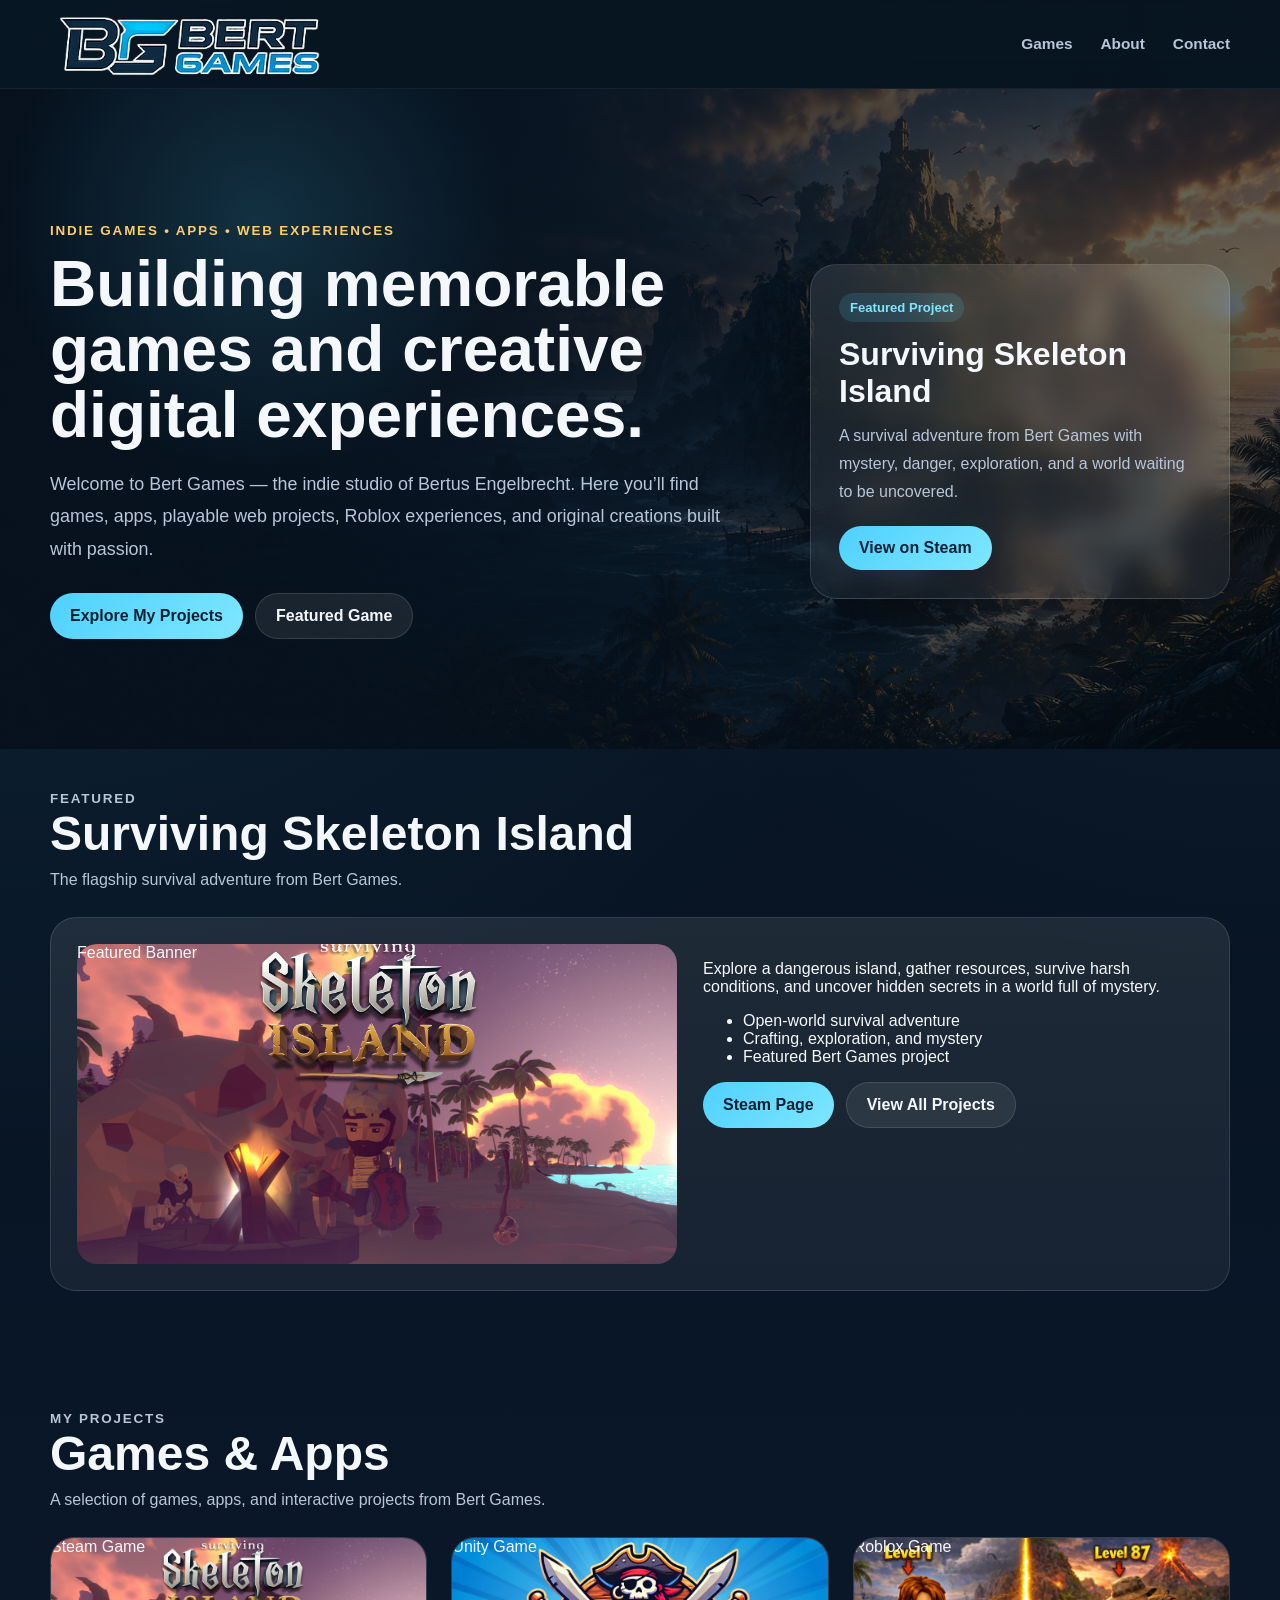
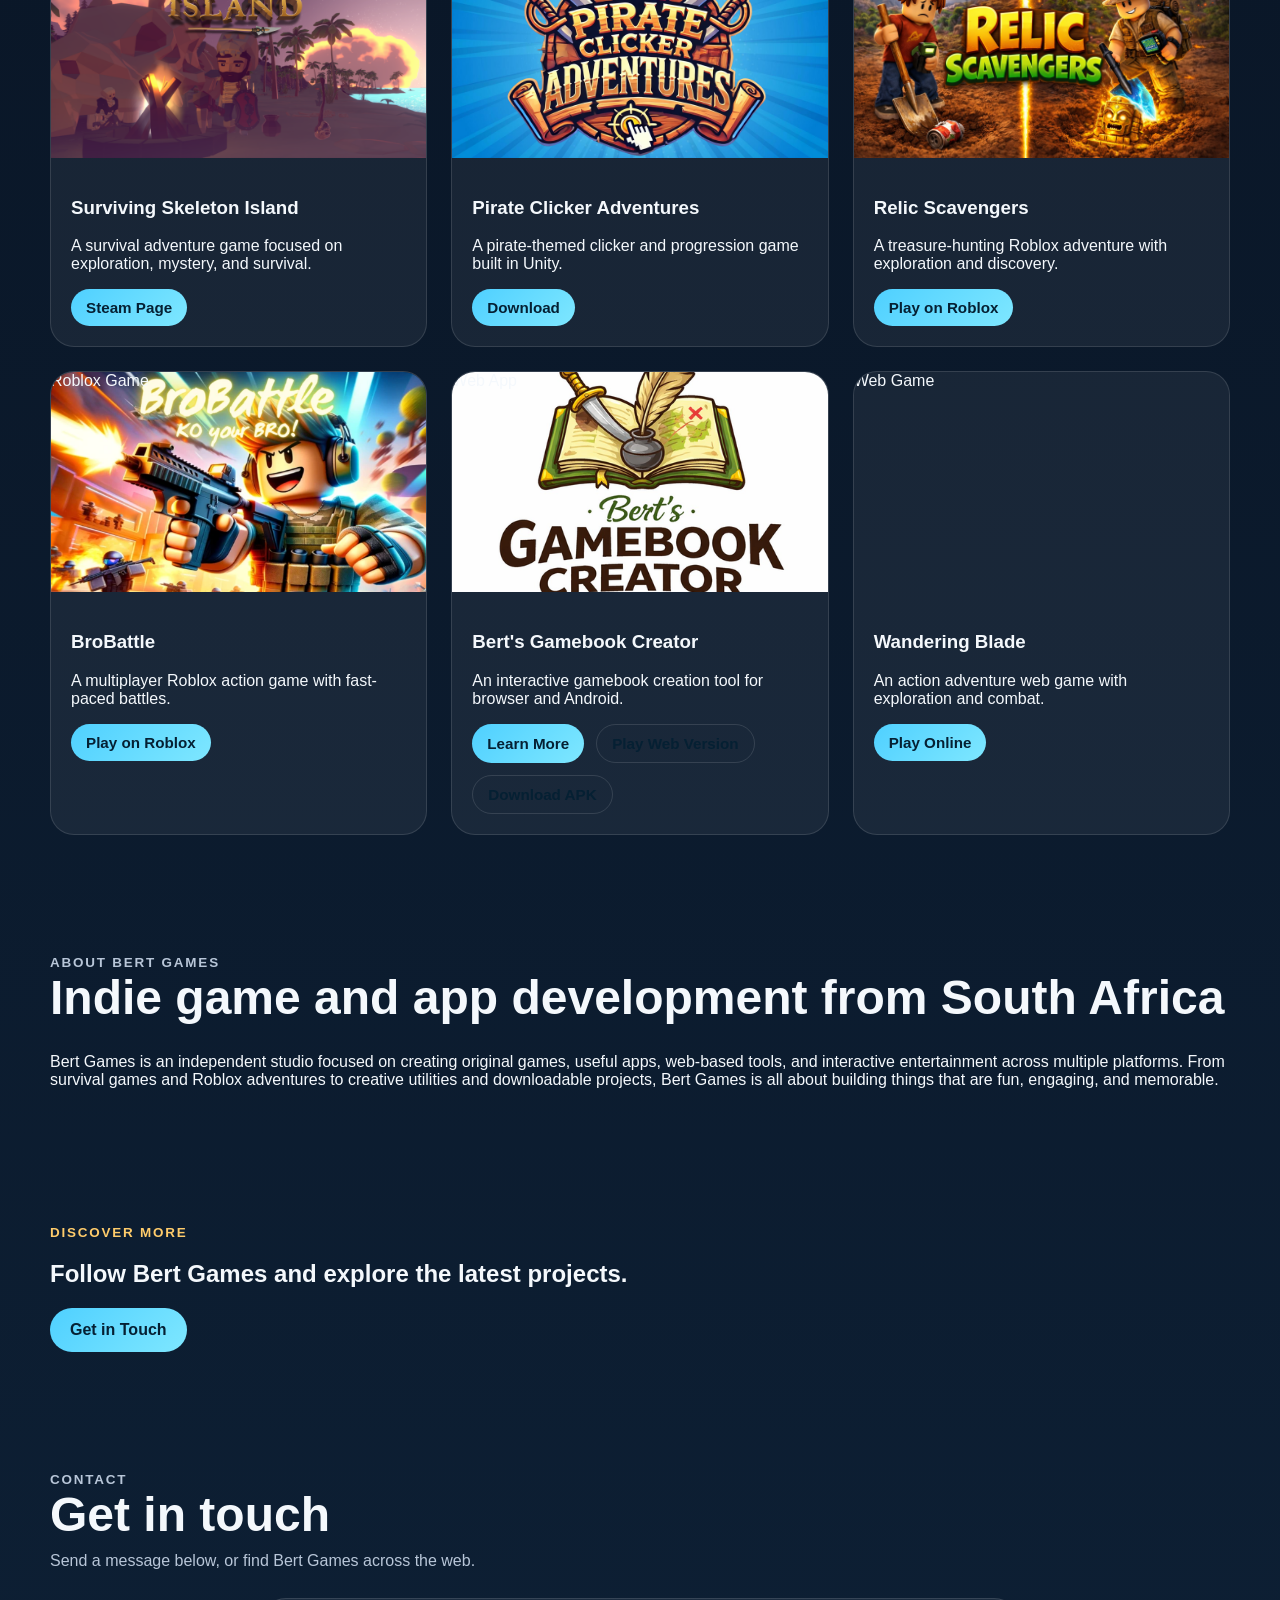
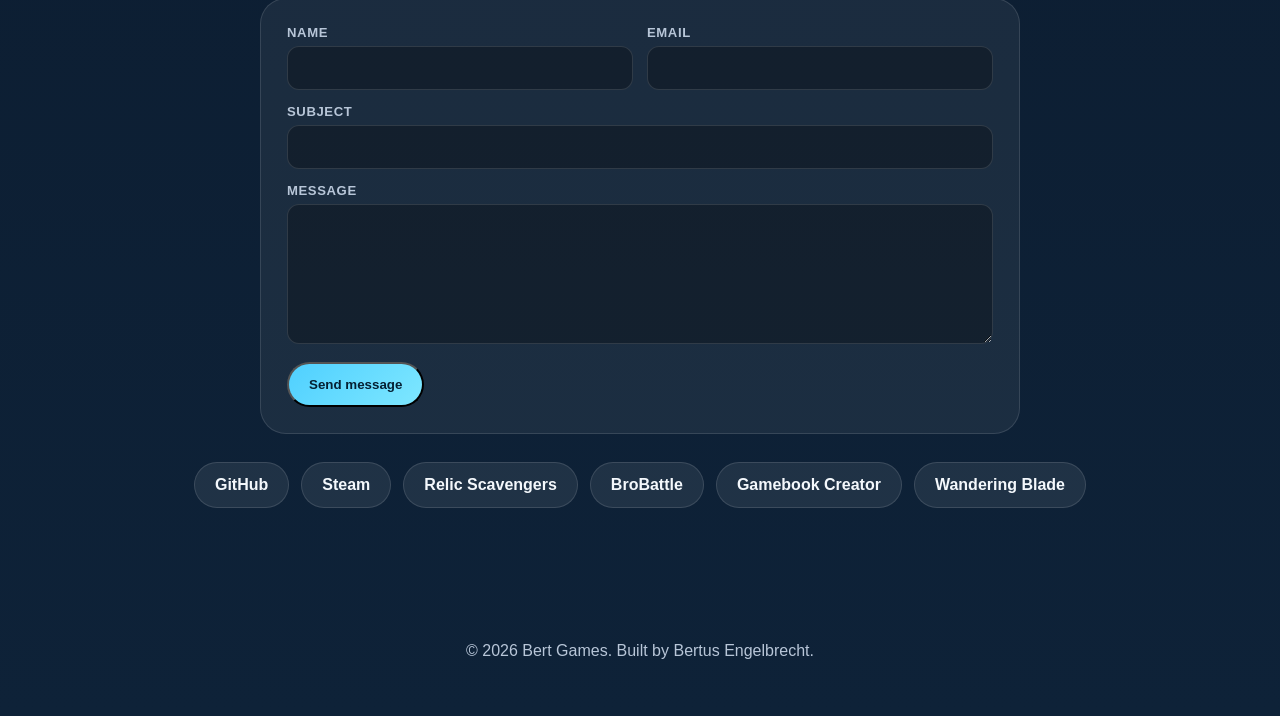
==== index.html @ f981c1fb "Add contact form to homepage contact section Include a simple Name / Email / Subject / Message form " ====
<!DOCTYPE html>
<html lang="en">
<head>
  <meta charset="UTF-8" />
  <meta name="viewport" content="width=device-width, initial-scale=1.0" />
  <title>Bert Games | Indie Games & Apps</title>
  <meta
    name="description"
    content="Bert Games is an indie game and app developer creating survival games, Roblox games, mobile apps, and playable web experiences."
  />
  <link rel="stylesheet" href="style.css" />
</head>
<body>
  <header class="site-header">
    <div class="container nav">
      <a href="#top" class="brand" aria-label="Bert Games home">
        <img src="assets/logo.png" alt="Bert Games logo" class="brand-logo" />
      </a>

      <nav class="nav-links">
        <a href="#games">Games</a>
        <a href="#about">About</a>
        <a href="#contact">Contact</a>
      </nav>
    </div>
  </header>

  <main id="top">
    <section class="hero">
      <div class="hero-overlay"></div>
      <div class="container hero-grid">
        <div class="hero-content">
          <p class="eyebrow">INDIE GAMES • APPS • WEB EXPERIENCES</p>
          <h1>Building memorable games and creative digital experiences.</h1>
          <p class="hero-text">
            Welcome to Bert Games — the indie studio of Bertus Engelbrecht.
            Here you’ll find games, apps, playable web projects, Roblox experiences,
            and original creations built with passion.
          </p>

          <div class="hero-buttons">
            <a class="btn btn-primary" href="#games">Explore My Projects</a>
            <a class="btn btn-secondary" href="#featured">Featured Game</a>
          </div>
        </div>

        <div class="hero-panel">
          <div class="hero-panel-inner">
            <span class="hero-badge">Featured Project</span>
            <h2>Surviving Skeleton Island</h2>
            <p>
              A survival adventure from Bert Games with mystery, danger,
              exploration, and a world waiting to be uncovered.
            </p>
            <a
              class="btn btn-primary"
              href="https://store.steampowered.com/app/2287170/Surviving_Skeleton_Island"
              target="_blank"
              rel="noopener noreferrer"
            >
              View on Steam
            </a>
          </div>
        </div>
      </div>
    </section>

    <section id="featured" class="section">
      <div class="container">
        <div class="section-header">
          <p class="section-tag">FEATURED</p>
          <h2>Surviving Skeleton Island</h2>
          <p>
            The flagship survival adventure from Bert Games.
          </p>
        </div>

        <div class="featured-card">
          <div class="featured-image fallback-skeleton">
            <div class="image-label">Featured Banner</div>
          </div>

          <div class="featured-text">
            <p>
              Explore a dangerous island, gather resources, survive harsh conditions,
              and uncover hidden secrets in a world full of mystery.
            </p>

            <ul class="feature-list">
              <li>Open-world survival adventure</li>
              <li>Crafting, exploration, and mystery</li>
              <li>Featured Bert Games project</li>
            </ul>

            <div class="featured-actions">
              <a
                class="btn btn-primary"
                href="https://store.steampowered.com/app/2287170/Surviving_Skeleton_Island"
                target="_blank"
                rel="noopener noreferrer"
              >
                Steam Page
              </a>
              <a class="btn btn-secondary" href="#games">View All Projects</a>
            </div>
          </div>
        </div>
      </div>
    </section>

    <section id="games" class="section">
      <div class="container">
        <div class="section-header">
          <p class="section-tag">MY PROJECTS</p>
          <h2>Games & Apps</h2>
          <p>
            A selection of games, apps, and interactive projects from Bert Games.
          </p>
        </div>

        <div class="game-grid">
          <article class="game-card">
            <div class="game-thumb fallback-skeleton">
              <span class="game-type">Steam Game</span>
            </div>
            <div class="game-card-body">
              <h3>Surviving Skeleton Island</h3>
              <p>
                A survival adventure game focused on exploration, mystery, and survival.
              </p>
              <div class="game-actions">
                <a
                  class="btn btn-small"
                  href="https://store.steampowered.com/app/2287170/Surviving_Skeleton_Island"
                  target="_blank"
                  rel="noopener noreferrer"
                >
                  Steam Page
                </a>
              </div>
            </div>
          </article>

          <article class="game-card">
            <div class="game-thumb fallback-pirate">
              <span class="game-type">Unity Game</span>
            </div>
            <div class="game-card-body">
              <h3>Pirate Clicker Adventures</h3>
              <p>
                A pirate-themed clicker and progression game built in Unity.
              </p>
              <div class="game-actions">
                <a class="btn btn-small" href="#">Download</a>
              </div>
            </div>
          </article>

          <article class="game-card">
            <div class="game-thumb fallback-relic">
              <span class="game-type">Roblox Game</span>
            </div>
            <div class="game-card-body">
              <h3>Relic Scavengers</h3>
              <p>
                A treasure-hunting Roblox adventure with exploration and discovery.
              </p>
              <div class="game-actions">
                <a
                  class="btn btn-small"
                  href="https://www.roblox.com/games/92907649043381/Relic-Scavengers"
                  target="_blank"
                  rel="noopener noreferrer"
                >
                  Play on Roblox
                </a>
              </div>
            </div>
          </article>

          <article class="game-card">
            <div class="game-thumb fallback-brobattle">
              <span class="game-type">Roblox Game</span>
            </div>
            <div class="game-card-body">
              <h3>BroBattle</h3>
              <p>
                A multiplayer Roblox action game with fast-paced battles.
              </p>
              <div class="game-actions">
                <a
                  class="btn btn-small"
                  href="https://www.roblox.com/games/17816427287/BroBattle-Fun-FFA-Arena-Shooter"
                  target="_blank"
                  rel="noopener noreferrer"
                >
                  Play on Roblox
                </a>
              </div>
            </div>
          </article>

          <article class="game-card">
            <a href="games/gamebook-creator/" class="game-thumb fallback-gamebook" aria-label="View Bert's Gamebook Creator details">
              <span class="game-type">Web App</span>
            </a>
            <div class="game-card-body">
              <h3><a href="games/gamebook-creator/">Bert's Gamebook Creator</a></h3>
              <p>
                An interactive gamebook creation tool for browser and Android.
              </p>
              <div class="game-actions">
                <a class="btn btn-small" href="games/gamebook-creator/">
                  Learn More
                </a>
                <a
                  class="btn btn-small btn-outline"
                  href="https://bertsgamebookcreator.netlify.app"
                  target="_blank"
                  rel="noopener noreferrer"
                >
                  Play Web Version
                </a>
                <a class="btn btn-small btn-outline" href="#">
                  Download APK
                </a>
              </div>
            </div>
          </article>

         
          <article class="game-card">
            <div class="game-thumb fallback-skeleton">
              <span class="game-type">Web Game</span>
            </div>
            <div class="game-card-body">
              <h3>Wandering Blade</h3>
              <p>
                An action adventure web game with exploration and combat.
              </p>
              <div class="game-actions">
                <a
                  class="btn btn-small"
                  href="https://wanderingblade.netlify.app"
                  target="_blank"
                  rel="noopener noreferrer"
                >
                  Play Online
                </a>
              </div>
            </div>
          </article>
        </div>
      </div>
    </section>

    <section id="about" class="section">
      <div class="container">
        <div class="about-card">
          <div class="section-header left">
            <p class="section-tag">ABOUT BERT GAMES</p>
            <h2>Indie game and app development from South Africa</h2>
          </div>

          <p class="about-text">
            Bert Games is an independent studio focused on creating original games,
            useful apps, web-based tools, and interactive entertainment across multiple
            platforms. From survival games and Roblox adventures to creative utilities
            and downloadable projects, Bert Games is all about building things that are
            fun, engaging, and memorable.
          </p>
        </div>
      </div>
    </section>

    <section class="section cta-section">
      <div class="container">
        <div class="cta-card">
          <div>
            <p class="section-tag">DISCOVER MORE</p>
            <h2>Follow Bert Games and explore the latest projects.</h2>
          </div>
          <a class="btn btn-primary" href="#contact">Get in Touch</a>
        </div>
      </div>
    </section>

    <section id="contact" class="section">
      <div class="container">
        <div class="section-header">
          <p class="section-tag">CONTACT</p>
          <h2>Get in touch</h2>
          <p>Send a message below, or find Bert Games across the web.</p>
        </div>

        <form
          class="contact-form"
          action="https://formsubmit.co/bertuseng@gmail.com"
          method="POST"
        >
          <input type="hidden" name="_subject" value="New message from bertgames.com" />
          <input type="hidden" name="_captcha" value="false" />
          <input type="hidden" name="_template" value="table" />
          <input
            type="text"
            name="_honey"
            style="display:none"
            tabindex="-1"
            autocomplete="off"
          />

          <div class="form-row">
            <label>
              <span>Name</span>
              <input type="text" name="name" required autocomplete="name" />
            </label>
            <label>
              <span>Email</span>
              <input type="email" name="email" required autocomplete="email" />
            </label>
          </div>

          <label>
            <span>Subject</span>
            <input type="text" name="subject" required />
          </label>

          <label>
            <span>Message</span>
            <textarea name="message" rows="6" required></textarea>
          </label>

          <button type="submit" class="btn btn-primary">Send message</button>
        </form>

        <div class="contact-links">
          <a
            class="btn btn-secondary"
            href="https://github.com/bertgames"
            target="_blank"
            rel="noopener noreferrer"
          >
            GitHub
          </a>

          <a
            class="btn btn-secondary"
            href="https://store.steampowered.com/app/2287170/Surviving_Skeleton_Island"
            target="_blank"
            rel="noopener noreferrer"
          >
            Steam
          </a>

          <a
            class="btn btn-secondary"
            href="https://www.roblox.com/games/92907649043381/Relic-Scavengers"
            target="_blank"
            rel="noopener noreferrer"
          >
            Relic Scavengers
          </a>

          <a
            class="btn btn-secondary"
            href="https://www.roblox.com/games/17816427287/BroBattle-Fun-FFA-Arena-Shooter"
            target="_blank"
            rel="noopener noreferrer"
          >
            BroBattle
          </a>

          <a
            class="btn btn-secondary"
            href="https://bertsgamebookcreator.netlify.app"
            target="_blank"
            rel="noopener noreferrer"
          >
            Gamebook Creator
          </a>

          <a
            class="btn btn-secondary"
            href="https://wanderingblade.netlify.app"
            target="_blank"
            rel="noopener noreferrer"
          >
            Wandering Blade
          </a>
        </div>
      </div>
    </section>
  </main>

  <footer class="footer">
    <div class="container footer-inner">
      <p>© 2026 Bert Games. Built by Bertus Engelbrecht.</p>
    </div>
  </footer>
</body>
</html>
---- style.css ----
:root {
  --bg: #06111d;
  --bg2: #0a1728;
  --bg3: #0e2238;
  --panel: rgba(255, 255, 255, 0.06);
  --panel-strong: rgba(255, 255, 255, 0.09);
  --panel-border: rgba(255, 255, 255, 0.12);
  --text: #f4f8fc;
  --muted: #b8c6d8;
  --accent: #4fd0ff;
  --accent-2: #7ee7ff;
  --gold: #ffcc6b;
  --shadow: 0 20px 60px rgba(0, 0, 0, 0.35);
  --radius: 26px;
  --container: 1180px;
}

* {
  box-sizing: border-box;
}

html {
  scroll-behavior: smooth;
}

body {
  margin: 0;
  font-family: Arial, Helvetica, sans-serif;
  color: var(--text);
  background:
    radial-gradient(circle at top left, rgba(79, 208, 255, 0.12), transparent 28%),
    radial-gradient(circle at top right, rgba(126, 231, 255, 0.08), transparent 24%),
    linear-gradient(180deg, var(--bg), var(--bg2) 40%, var(--bg3));
  min-height: 100vh;
}

img {
  max-width: 100%;
  display: block;
}

a {
  color: inherit;
  text-decoration: none;
}

.container {
  width: min(var(--container), calc(100% - 40px));
  margin: 0 auto;
}

.site-header {
  position: sticky;
  top: 0;
  z-index: 1000;
  backdrop-filter: blur(14px);
  background: rgba(6, 17, 29, 0.72);
  border-bottom: 1px solid rgba(255, 255, 255, 0.06);
}

.nav {
  min-height: 88px;
  display: flex;
  justify-content: space-between;
  align-items: center;
  gap: 20px;
}

.brand {
  display: inline-flex;
  align-items: center;
}

.brand-logo {
  height: 84px;
  width: auto;
  object-fit: contain;
}

.nav-links {
  display: flex;
  align-items: center;
  gap: 28px;
  flex-wrap: wrap;
}

.nav-links a {
  color: var(--muted);
  font-weight: 700;
  font-size: 0.96rem;
  transition: color 0.2s ease;
}

.nav-links a:hover {
  color: var(--text);
}

.hero {
  position: relative;
  overflow: hidden;
  padding: 72px 0 48px;
}

.hero::before {
  content: "";
  position: absolute;
  inset: 0;
  background:
    linear-gradient(90deg, rgba(6, 17, 29, 0.94), rgba(6, 17, 29, 0.6)),
    url("images/hero-bg.png") center/cover no-repeat;
}

.hero-overlay {
  position: absolute;
  inset: 0;
  background:
    radial-gradient(circle at 20% 20%, rgba(79, 208, 255, 0.16), transparent 22%),
    radial-gradient(circle at 80% 30%, rgba(255, 204, 107, 0.08), transparent 18%);
  pointer-events: none;
}

.hero-grid {
  position: relative;
  z-index: 1;
  display: grid;
  grid-template-columns: 1.2fr 0.85fr;
  gap: 32px;
  align-items: center;
  min-height: 540px;
}

.eyebrow,
.section-tag {
  color: var(--gold);
  font-size: 0.84rem;
  font-weight: 800;
  letter-spacing: 1.8px;
  margin: 0 0 14px;
}

.hero h1 {
  font-size: clamp(2.7rem, 5vw, 5.4rem);
  line-height: 1.02;
  margin: 0 0 20px;
  max-width: 860px;
}

.hero-text {
  max-width: 720px;
  color: var(--muted);
  font-size: 1.12rem;
  line-height: 1.8;
  margin: 0 0 28px;
}

.hero-buttons,
.game-actions,
.contact-links,
.featured-actions {
  display: flex;
  flex-wrap: wrap;
  gap: 12px;
}

.hero-panel {
  display: flex;
  justify-content: flex-end;
}

.hero-panel-inner {
  width: 100%;
  max-width: 420px;
  padding: 28px;
  border-radius: var(--radius);
  background: linear-gradient(180deg, rgba(255,255,255,0.10), rgba(255,255,255,0.04));
  border: 1px solid var(--panel-border);
  box-shadow: var(--shadow);
  backdrop-filter: blur(12px);
}

.hero-badge {
  display: inline-block;
  margin-bottom: 14px;
  padding: 7px 11px;
  border-radius: 999px;
  background: rgba(79, 208, 255, 0.14);
  color: var(--accent-2);
  font-size: 0.82rem;
  font-weight: 800;
}

.hero-panel h2 {
  margin: 0 0 12px;
  font-size: 2rem;
}

.hero-panel p {
  color: var(--muted);
  line-height: 1.75;
  margin: 0 0 20px;
}

.btn {
  display: inline-flex;
  align-items: center;
  justify-content: center;
  border-radius: 999px;
  padding: 13px 20px;
  font-weight: 800;
  transition: transform 0.18s ease, background 0.18s ease;
}

.btn:hover {
  transform: translateY(-2px);
}

.btn-primary {
  background: linear-gradient(135deg, var(--accent), var(--accent-2));
  color: #052033;
}

.btn-secondary {
  background: rgba(255, 255, 255, 0.08);
  border: 1px solid var(--panel-border);
}

.btn-small {
  background: linear-gradient(135deg, var(--accent), var(--accent-2));
  color: #052033;
  padding: 10px 15px;
  font-size: 0.95rem;
}

.btn-outline {
  background: transparent;
  border: 1px solid var(--panel-border);
}

.section {
  padding: 42px 0 78px;
}

.section-header {
  margin-bottom: 28px;
}

.section-header h2 {
  margin: 0 0 10px;
  font-size: clamp(2rem, 4vw, 3rem);
}

.section-header p {
  margin: 0;
  color: var(--muted);
}

.featured-card {
  display: grid;
  grid-template-columns: 1.2fr 1fr;
  gap: 26px;
  padding: 26px;
  border-radius: var(--radius);
  background: linear-gradient(180deg, var(--panel-strong), var(--panel));
  border: 1px solid var(--panel-border);
}

.featured-image {
  min-height: 320px;
  border-radius: 20px;
  background-image: url("images/skeleton-island.png");
  background-size: cover;
  background-position: center;
}

.game-grid {
  display: grid;
  grid-template-columns: repeat(3, 1fr);
  gap: 24px;
}

.game-card {
  border-radius: 24px;
  overflow: hidden;
  background: var(--panel);
  border: 1px solid var(--panel-border);
}

.game-thumb {
  display: block;
  height: 220px;
  background-size: cover;
  background-position: center;
}

.game-card-body h3 a:hover,
.game-thumb:hover {
  opacity: 0.92;
}

/* GAME IMAGES (PNG) */
.game-card:nth-child(1) .game-thumb {
  background-image: url("images/skeleton-island.png");
}

.game-card:nth-child(2) .game-thumb {
  background-image: url("images/pirate-clicker.png");
}

.game-card:nth-child(3) .game-thumb {
  background-image: url("images/relic-scavengers.png");
}

.game-card:nth-child(4) .game-thumb {
  background-image: url("images/brobattle.png");
}

.game-card:nth-child(5) .game-thumb {
  background-image: url("images/gamebook-creator.png");
}

.game-card:nth-child(6) .game-thumb {
  background-image: url("images/wanderingblade.png");
}

.game-card-body {
  padding: 20px;
}

.contact-form {
  max-width: 760px;
  margin: 0 auto 28px;
  display: grid;
  gap: 14px;
  padding: 26px;
  border-radius: var(--radius);
  background: var(--panel);
  border: 1px solid var(--panel-border);
}

.contact-form .form-row {
  display: grid;
  grid-template-columns: 1fr 1fr;
  gap: 14px;
}

.contact-form label {
  display: grid;
  gap: 6px;
  font-size: 0.82rem;
  font-weight: 800;
  letter-spacing: 0.6px;
  color: var(--muted);
  text-transform: uppercase;
}

.contact-form input,
.contact-form textarea {
  font: inherit;
  color: var(--text);
  background: rgba(0, 0, 0, 0.28);
  border: 1px solid var(--panel-border);
  border-radius: 12px;
  padding: 12px 14px;
  font-size: 1rem;
  text-transform: none;
  letter-spacing: normal;
  transition: border-color 0.15s ease, background 0.15s ease;
}

.contact-form input:focus,
.contact-form textarea:focus {
  outline: none;
  border-color: var(--accent);
  background: rgba(0, 0, 0, 0.4);
}

.contact-form textarea {
  resize: vertical;
  min-height: 140px;
  font-family: inherit;
}

.contact-form button[type="submit"] {
  justify-self: start;
  margin-top: 4px;
}

.contact-links {
  justify-content: center;
}

@media (max-width: 640px) {
  .contact-form .form-row {
    grid-template-columns: 1fr;
  }
  .contact-form button[type="submit"] {
    justify-self: stretch;
  }
}

.footer {
  text-align: center;
  padding: 40px 0;
  color: var(--muted);
}
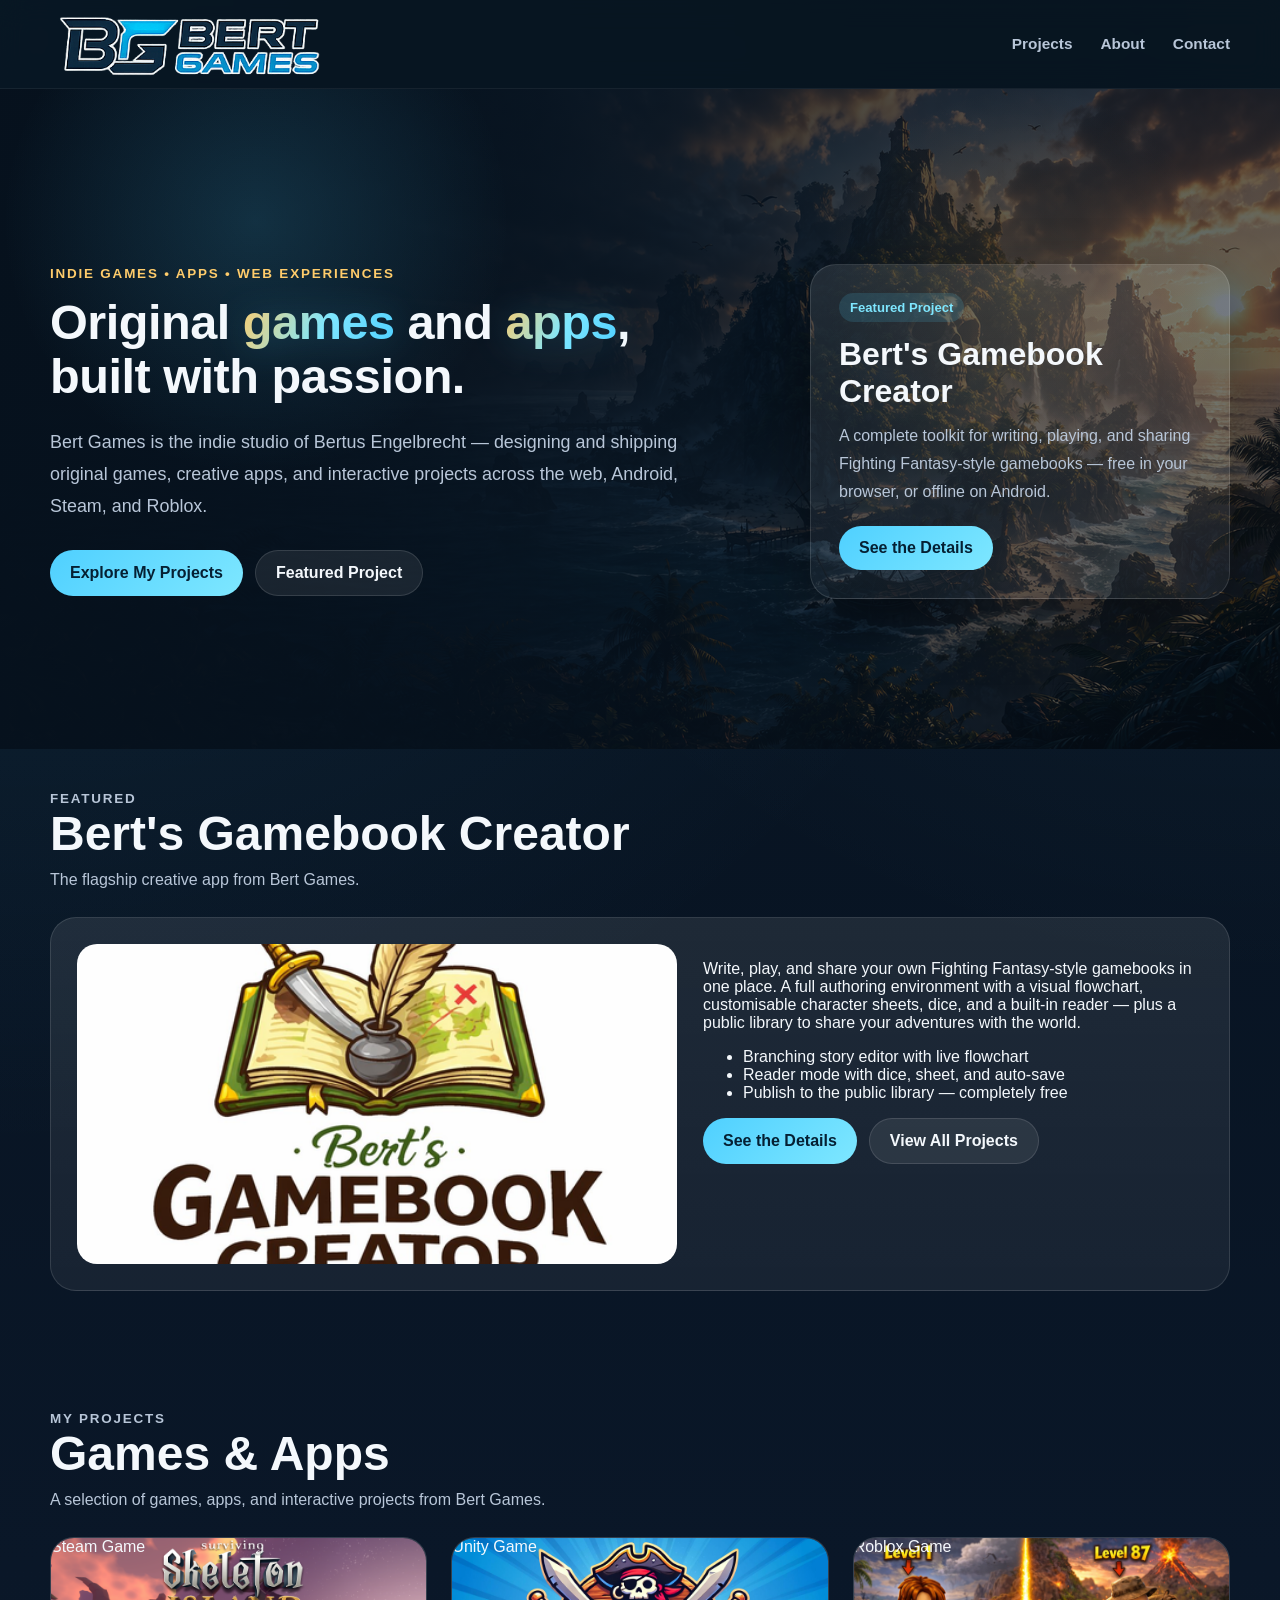
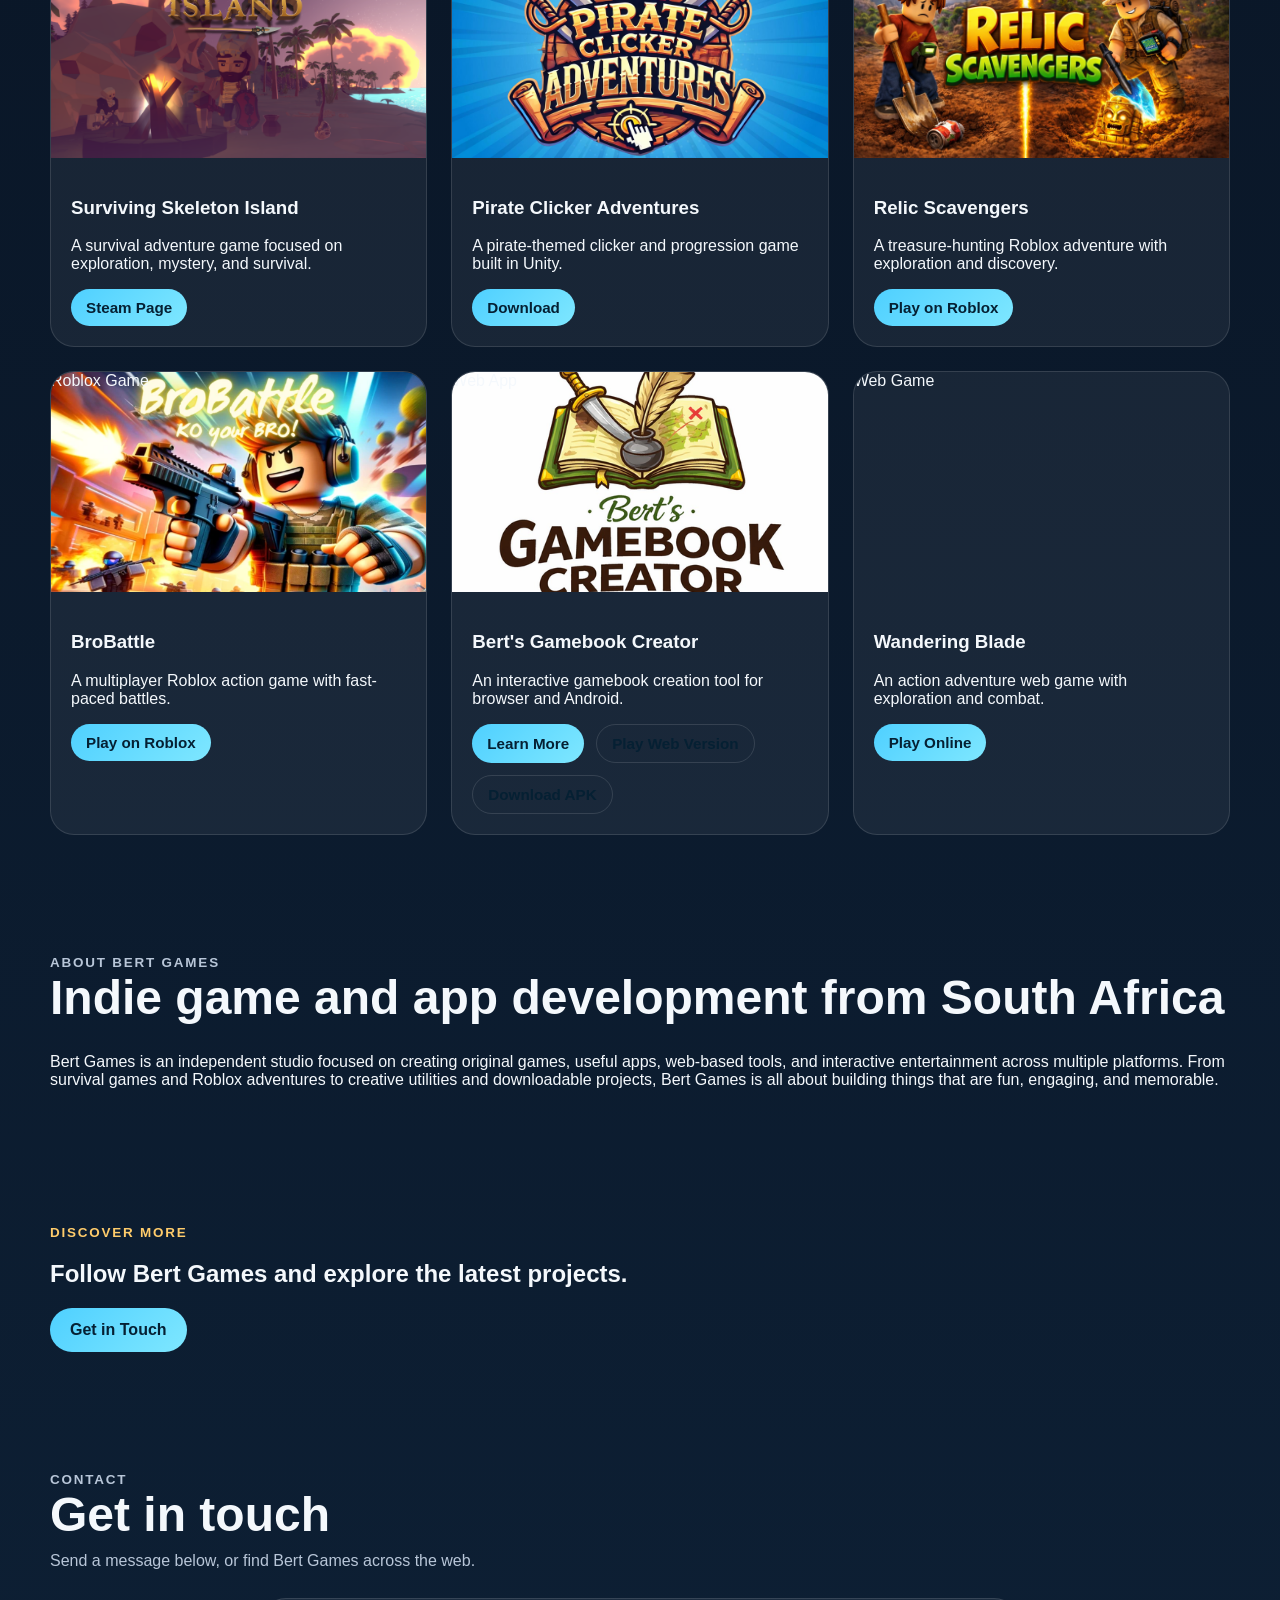
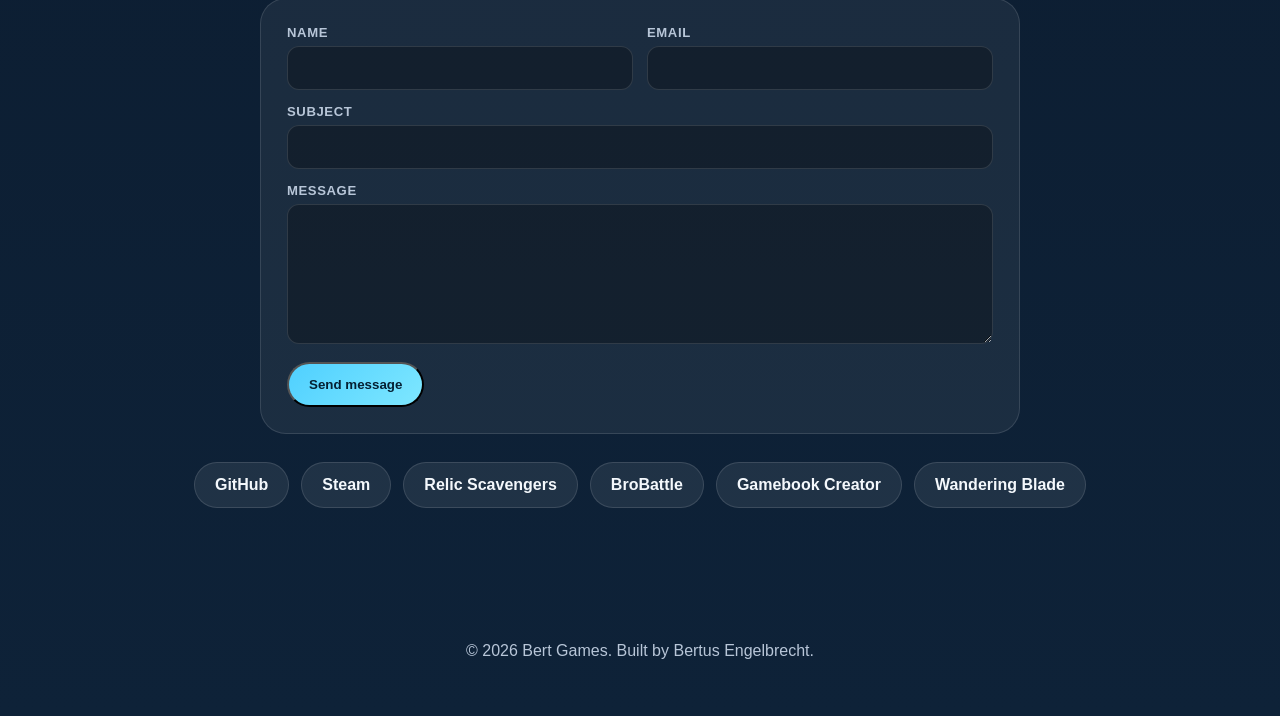
==== commit 756558bd: "Reshape homepage hero and feature Gamebook Creator - Shrink the hero H1, wrap 'games' and 'apps' in " ====
--- a/index.html
+++ b/index.html
@@ -18,7 +18,7 @@
       </a>
 
       <nav class="nav-links">
-        <a href="#games">Games</a>
+        <a href="#games">Projects</a>
         <a href="#about">About</a>
         <a href="#contact">Contact</a>
       </nav>
@@ -31,34 +31,34 @@
       <div class="container hero-grid">
         <div class="hero-content">
           <p class="eyebrow">INDIE GAMES • APPS • WEB EXPERIENCES</p>
-          <h1>Building memorable games and creative digital experiences.</h1>
+          <h1>
+            Original <span class="shine">games</span> and <span class="shine">apps</span>, built with passion.
+          </h1>
           <p class="hero-text">
-            Welcome to Bert Games — the indie studio of Bertus Engelbrecht.
-            Here you’ll find games, apps, playable web projects, Roblox experiences,
-            and original creations built with passion.
+            Bert Games is the indie studio of Bertus Engelbrecht — designing and
+            shipping original games, creative apps, and interactive projects
+            across the web, Android, Steam, and Roblox.
           </p>
 
           <div class="hero-buttons">
             <a class="btn btn-primary" href="#games">Explore My Projects</a>
-            <a class="btn btn-secondary" href="#featured">Featured Game</a>
+            <a class="btn btn-secondary" href="#featured">Featured Project</a>
           </div>
         </div>
 
         <div class="hero-panel">
           <div class="hero-panel-inner">
             <span class="hero-badge">Featured Project</span>
-            <h2>Surviving Skeleton Island</h2>
+            <h2>Bert's Gamebook Creator</h2>
             <p>
-              A survival adventure from Bert Games with mystery, danger,
-              exploration, and a world waiting to be uncovered.
+              A complete toolkit for writing, playing, and sharing Fighting
+              Fantasy-style gamebooks — free in your browser, or offline on Android.
             </p>
             <a
               class="btn btn-primary"
-              href="https://store.steampowered.com/app/2287170/Surviving_Skeleton_Island"
-              target="_blank"
-              rel="noopener noreferrer"
+              href="games/gamebook-creator/"
             >
-              View on Steam
+              See the Details
             </a>
           </div>
         </div>
@@ -69,37 +69,35 @@
       <div class="container">
         <div class="section-header">
           <p class="section-tag">FEATURED</p>
-          <h2>Surviving Skeleton Island</h2>
+          <h2>Bert's Gamebook Creator</h2>
           <p>
-            The flagship survival adventure from Bert Games.
+            The flagship creative app from Bert Games.
           </p>
         </div>
 
         <div class="featured-card">
-          <div class="featured-image fallback-skeleton">
-            <div class="image-label">Featured Banner</div>
-          </div>
+          <div class="featured-image"></div>
 
           <div class="featured-text">
             <p>
-              Explore a dangerous island, gather resources, survive harsh conditions,
-              and uncover hidden secrets in a world full of mystery.
+              Write, play, and share your own Fighting Fantasy-style gamebooks
+              in one place. A full authoring environment with a visual flowchart,
+              customisable character sheets, dice, and a built-in reader — plus
+              a public library to share your adventures with the world.
             </p>
 
             <ul class="feature-list">
-              <li>Open-world survival adventure</li>
-              <li>Crafting, exploration, and mystery</li>
-              <li>Featured Bert Games project</li>
+              <li>Branching story editor with live flowchart</li>
+              <li>Reader mode with dice, sheet, and auto-save</li>
+              <li>Publish to the public library — completely free</li>
             </ul>
 
             <div class="featured-actions">
               <a
                 class="btn btn-primary"
-                href="https://store.steampowered.com/app/2287170/Surviving_Skeleton_Island"
-                target="_blank"
-                rel="noopener noreferrer"
+                href="games/gamebook-creator/"
               >
-                Steam Page
+                See the Details
               </a>
               <a class="btn btn-secondary" href="#games">View All Projects</a>
             </div>
@@ -221,7 +219,11 @@
                 >
                   Play Web Version
                 </a>
-                <a class="btn btn-small btn-outline" href="#">
+                <a
+                  class="btn btn-small btn-outline"
+                  href="BertsGamebookCreator.apk"
+                  download
+                >
                   Download APK
                 </a>
               </div>
@@ -295,15 +297,14 @@
 
         <form
           class="contact-form"
-          action="https://formsubmit.co/bertuseng@gmail.com"
+          action="https://api.web3forms.com/submit"
           method="POST"
         >
-          <input type="hidden" name="_subject" value="New message from bertgames.com" />
-          <input type="hidden" name="_captcha" value="false" />
-          <input type="hidden" name="_template" value="table" />
+          <input type="hidden" name="access_key" value="4c8ed452-7d24-4920-8561-089c9d2f166d" />
+          <input type="hidden" name="from_name" value="bertgames.com contact form" />
           <input
-            type="text"
-            name="_honey"
+            type="checkbox"
+            name="botcheck"
             style="display:none"
             tabindex="-1"
             autocomplete="off"
--- a/style.css
+++ b/style.css
@@ -139,10 +139,62 @@
 }
 
 .hero h1 {
-  font-size: clamp(2.7rem, 5vw, 5.4rem);
-  line-height: 1.02;
-  margin: 0 0 20px;
+  font-size: clamp(2rem, 3.8vw, 3.6rem);
+  line-height: 1.12;
+  margin: 0 0 22px;
   max-width: 860px;
+  font-weight: 800;
+  letter-spacing: -0.01em;
+}
+
+.hero h1 .shine {
+  background: linear-gradient(115deg, var(--gold) 0%, var(--accent-2) 55%, var(--accent) 100%);
+  -webkit-background-clip: text;
+  background-clip: text;
+  color: transparent;
+  -webkit-text-fill-color: transparent;
+  display: inline-block;
+  filter: drop-shadow(0 2px 18px rgba(79, 208, 255, 0.22));
+}
+
+.hero-content > * {
+  opacity: 0;
+  transform: translateY(14px);
+  animation: hero-fade 0.7s cubic-bezier(0.2, 0.7, 0.2, 1) forwards;
+}
+
+.hero-content > *:nth-child(1) { animation-delay: 0.05s; }
+.hero-content > *:nth-child(2) { animation-delay: 0.16s; }
+.hero-content > *:nth-child(3) { animation-delay: 0.28s; }
+.hero-content > *:nth-child(4) { animation-delay: 0.42s; }
+
+.hero-panel {
+  opacity: 0;
+  transform: translateX(22px);
+  animation: hero-slide 0.8s cubic-bezier(0.2, 0.7, 0.2, 1) 0.45s forwards;
+}
+
+@keyframes hero-fade {
+  to {
+    opacity: 1;
+    transform: translateY(0);
+  }
+}
+
+@keyframes hero-slide {
+  to {
+    opacity: 1;
+    transform: translateX(0);
+  }
+}
+
+@media (prefers-reduced-motion: reduce) {
+  .hero-content > *,
+  .hero-panel {
+    animation: none;
+    opacity: 1;
+    transform: none;
+  }
 }
 
 .hero-text {
@@ -267,7 +319,7 @@
 .featured-image {
   min-height: 320px;
   border-radius: 20px;
-  background-image: url("images/skeleton-island.png");
+  background-image: url("images/gamebook-creator.png");
   background-size: cover;
   background-position: center;
 }
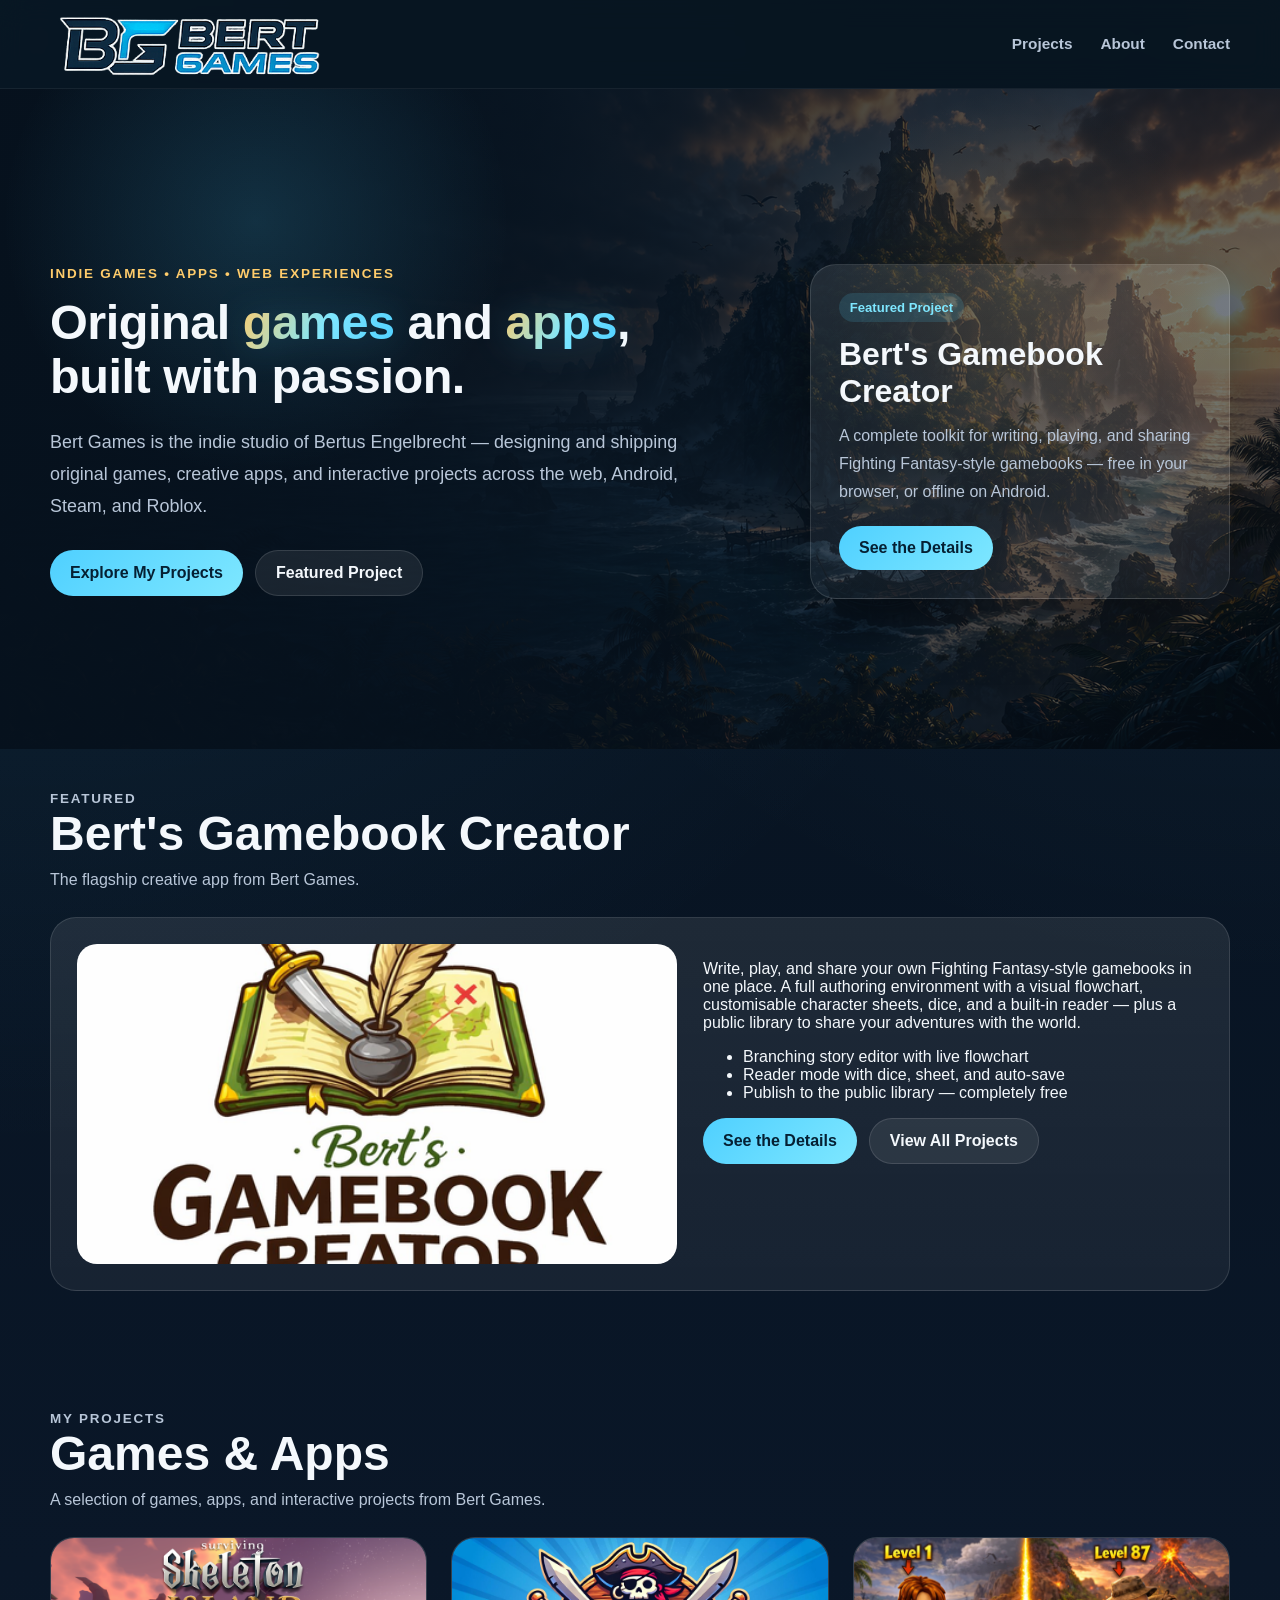
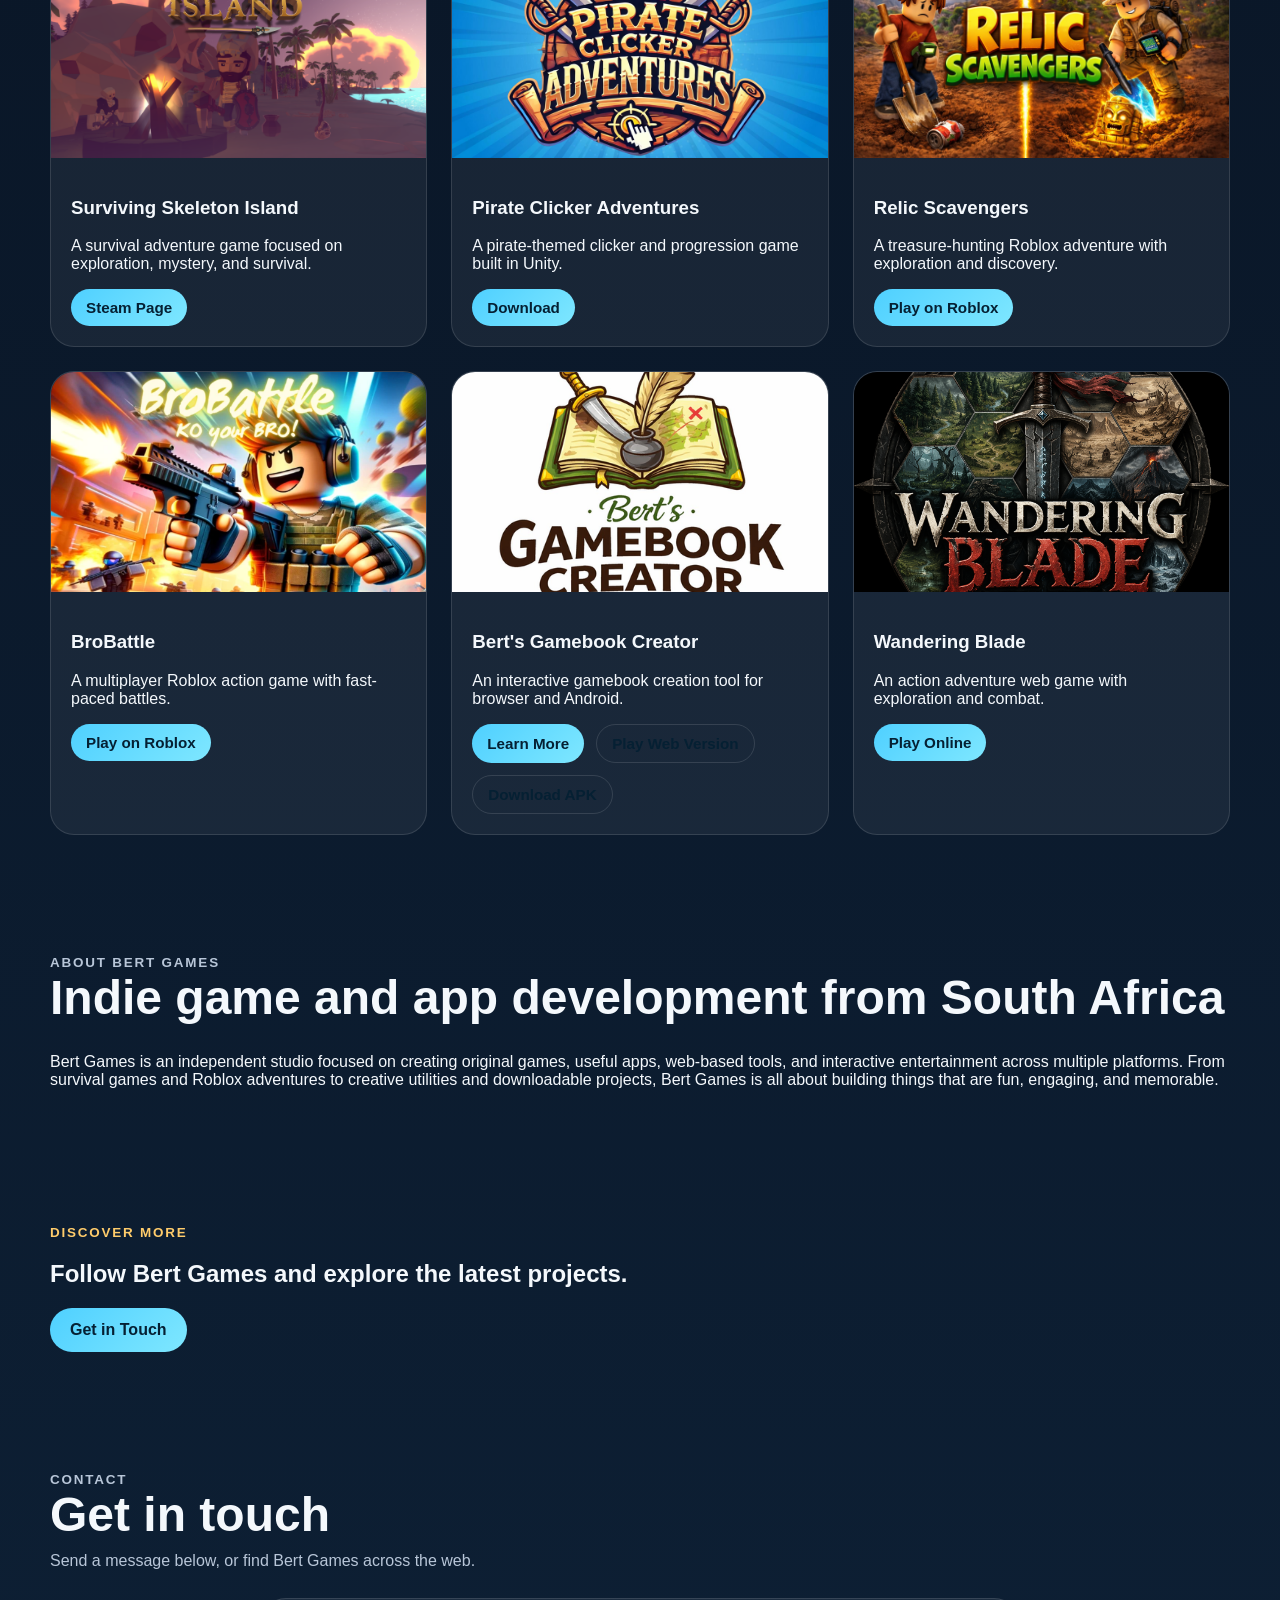
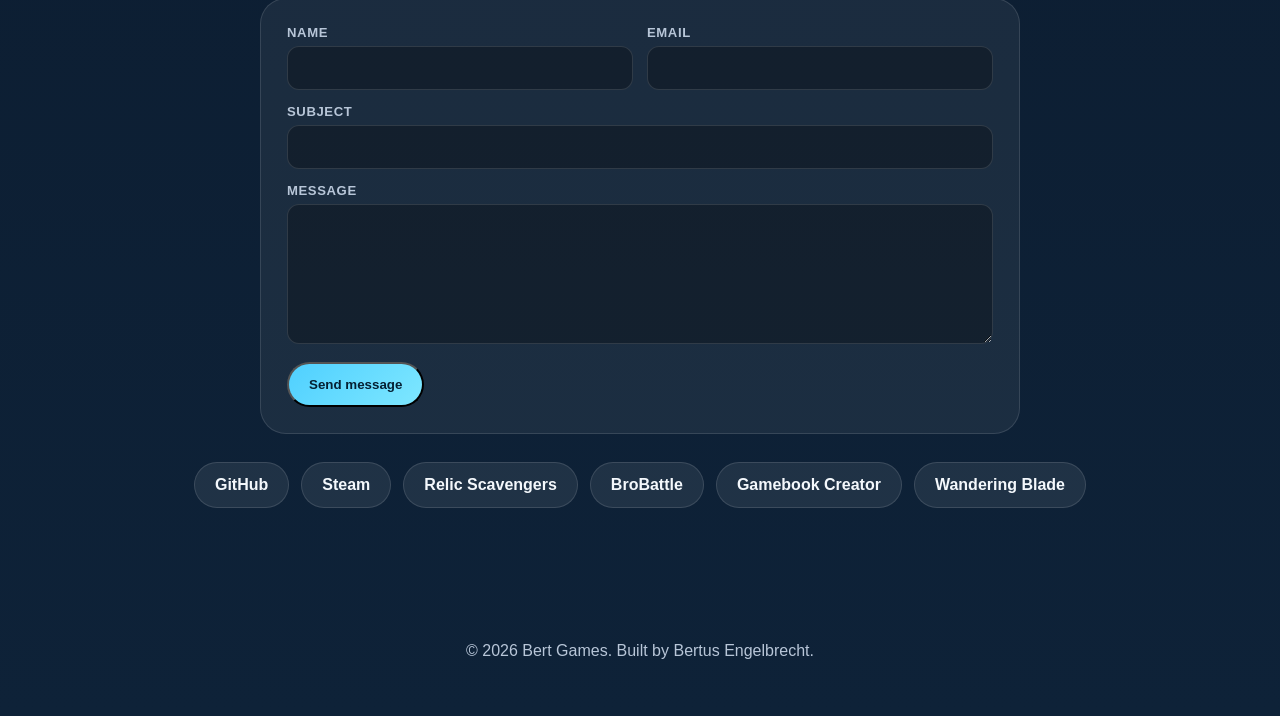
==== commit 862d9f60: "Fix Wandering Blade image and remove platform labels - Restore images/wanderingblade.png from the pr" ====
--- a/index.html
+++ b/index.html
@@ -119,7 +119,6 @@
         <div class="game-grid">
           <article class="game-card">
             <div class="game-thumb fallback-skeleton">
-              <span class="game-type">Steam Game</span>
             </div>
             <div class="game-card-body">
               <h3>Surviving Skeleton Island</h3>
@@ -141,7 +140,6 @@
 
           <article class="game-card">
             <div class="game-thumb fallback-pirate">
-              <span class="game-type">Unity Game</span>
             </div>
             <div class="game-card-body">
               <h3>Pirate Clicker Adventures</h3>
@@ -156,7 +154,6 @@
 
           <article class="game-card">
             <div class="game-thumb fallback-relic">
-              <span class="game-type">Roblox Game</span>
             </div>
             <div class="game-card-body">
               <h3>Relic Scavengers</h3>
@@ -178,7 +175,6 @@
 
           <article class="game-card">
             <div class="game-thumb fallback-brobattle">
-              <span class="game-type">Roblox Game</span>
             </div>
             <div class="game-card-body">
               <h3>BroBattle</h3>
@@ -200,7 +196,6 @@
 
           <article class="game-card">
             <a href="games/gamebook-creator/" class="game-thumb fallback-gamebook" aria-label="View Bert's Gamebook Creator details">
-              <span class="game-type">Web App</span>
             </a>
             <div class="game-card-body">
               <h3><a href="games/gamebook-creator/">Bert's Gamebook Creator</a></h3>
@@ -233,7 +228,6 @@
          
           <article class="game-card">
             <div class="game-thumb fallback-skeleton">
-              <span class="game-type">Web Game</span>
             </div>
             <div class="game-card-body">
               <h3>Wandering Blade</h3>
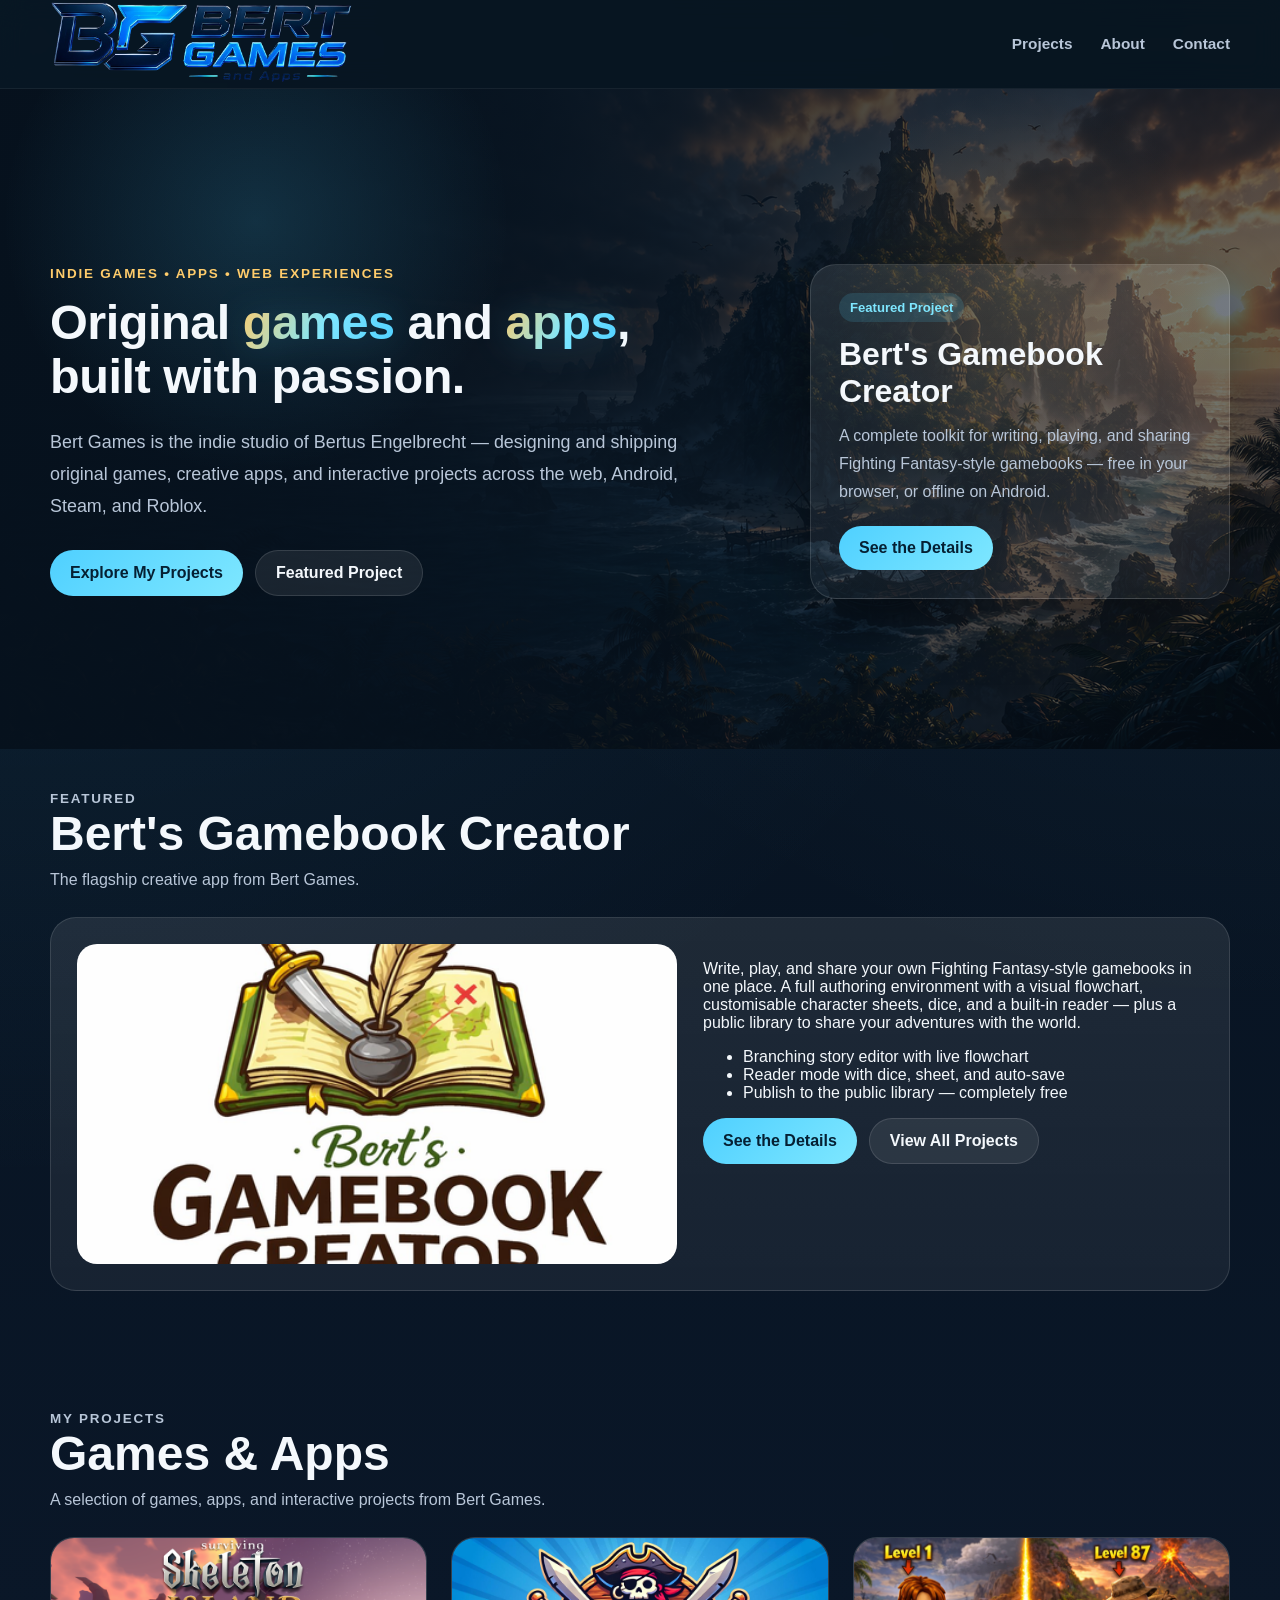
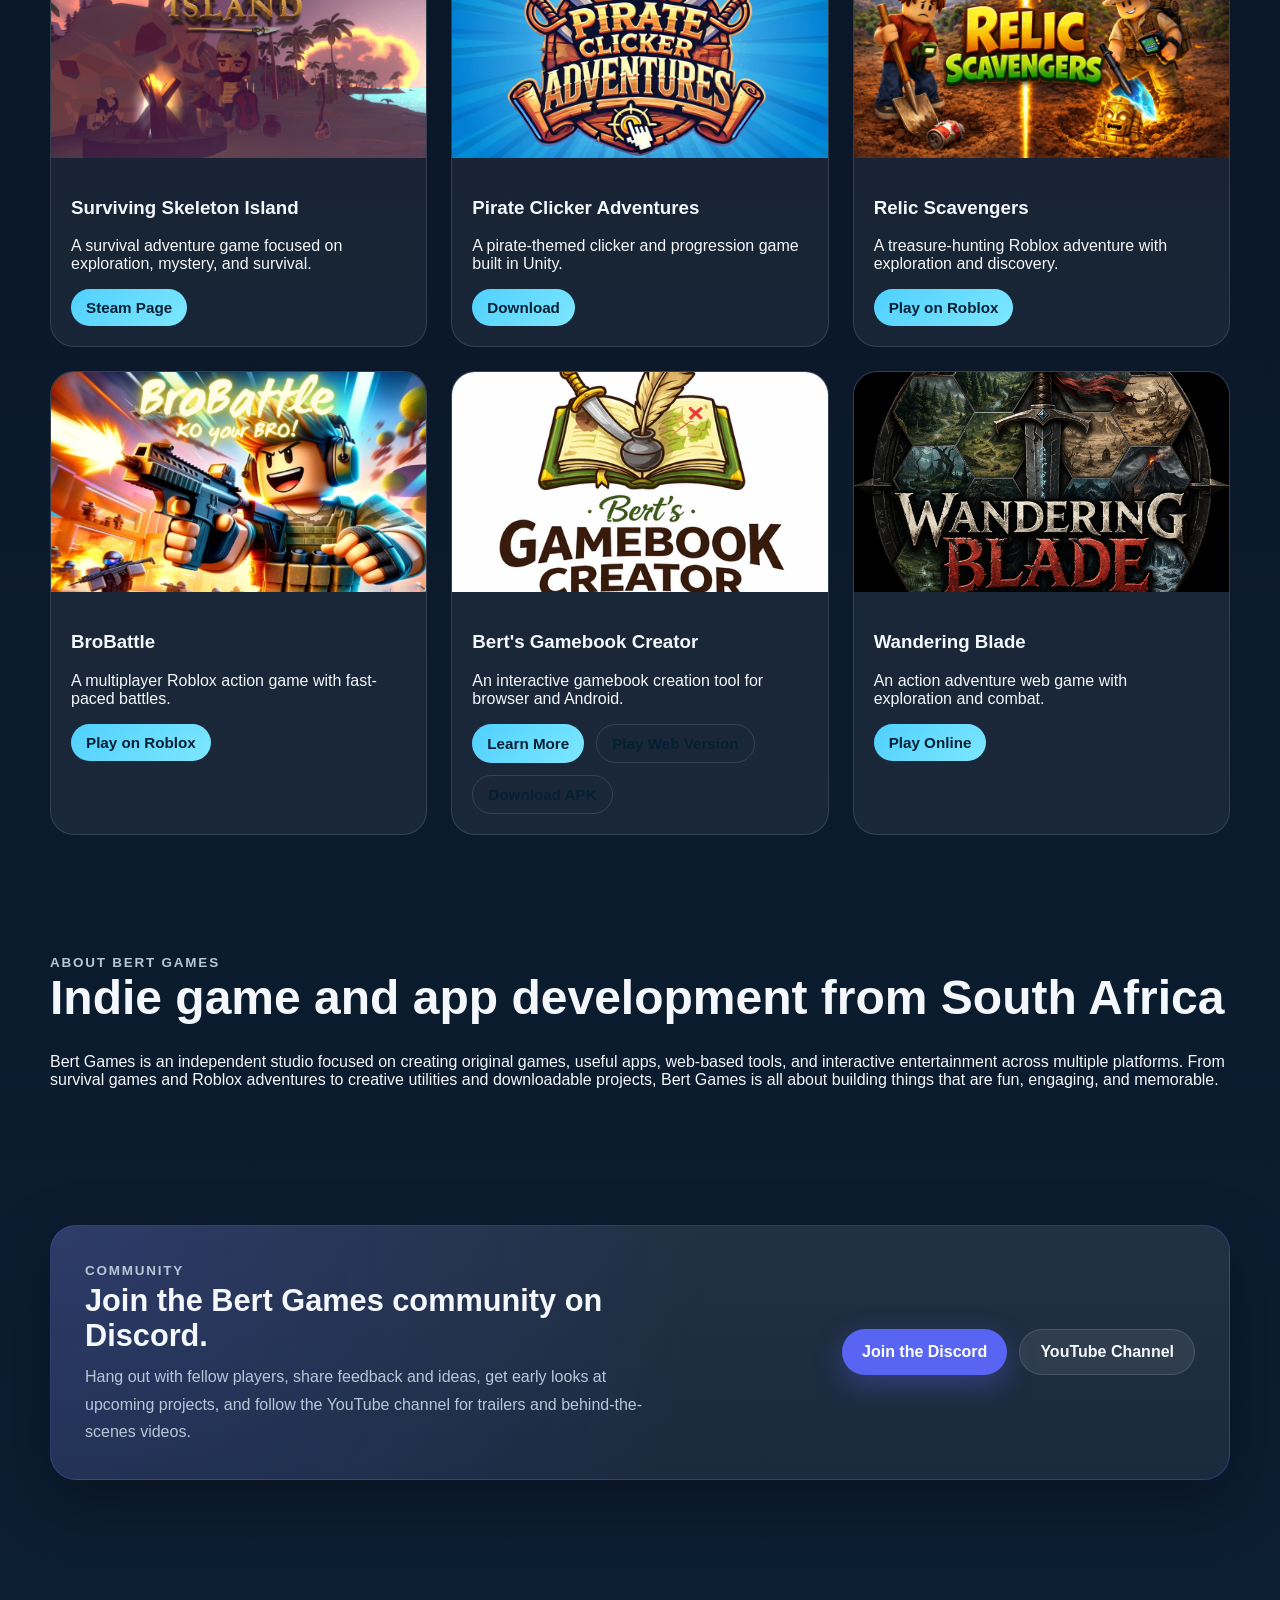
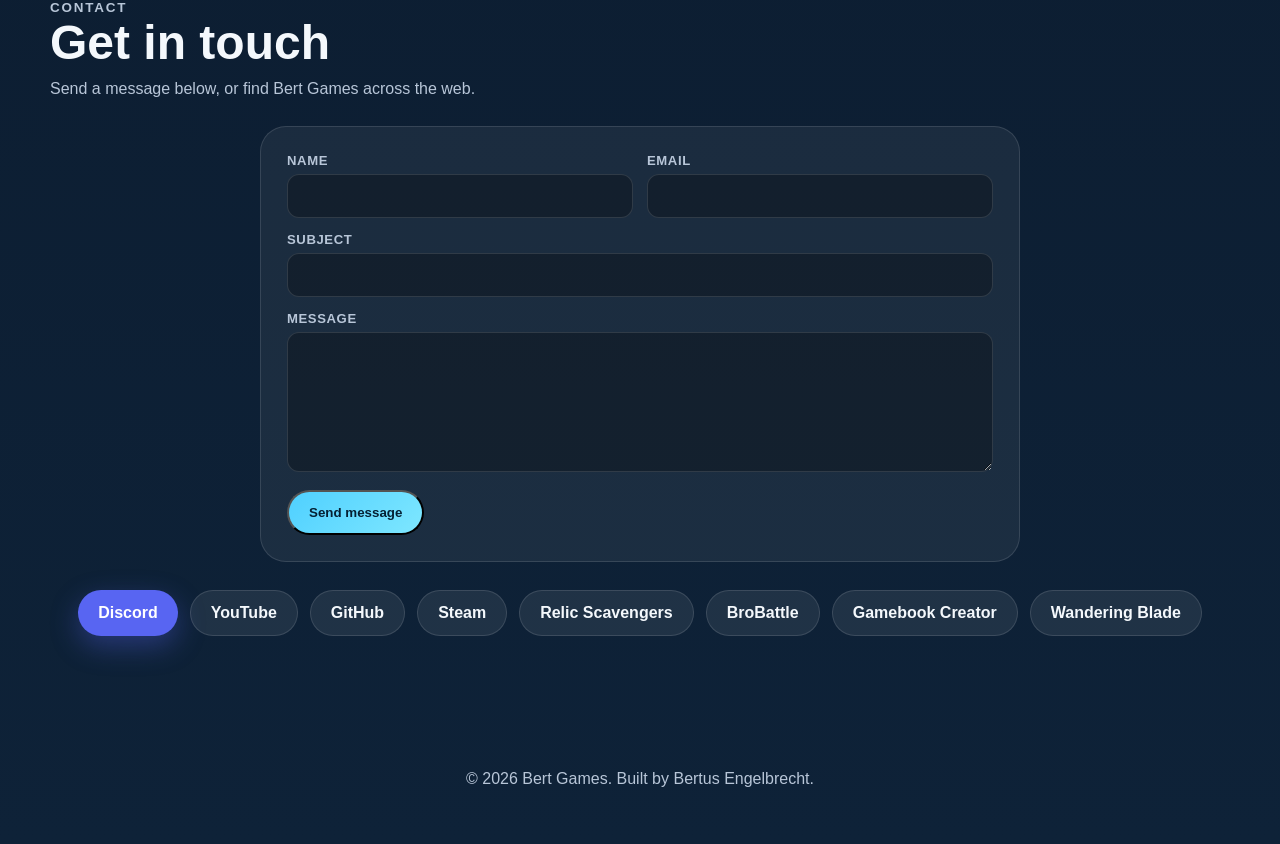
==== commit 7d94a6fb: "Add Discord community CTA and YouTube links to homepage Replace the old generic 'Discover More' CTA " ====
--- a/index.html
+++ b/index.html
@@ -271,12 +271,34 @@
 
     <section class="section cta-section">
       <div class="container">
-        <div class="cta-card">
-          <div>
-            <p class="section-tag">DISCOVER MORE</p>
-            <h2>Follow Bert Games and explore the latest projects.</h2>
-          </div>
-          <a class="btn btn-primary" href="#contact">Get in Touch</a>
+        <div class="community-card">
+          <div class="community-text">
+            <p class="section-tag">COMMUNITY</p>
+            <h2>Join the Bert Games community on Discord.</h2>
+            <p>
+              Hang out with fellow players, share feedback and ideas, get
+              early looks at upcoming projects, and follow the YouTube
+              channel for trailers and behind-the-scenes videos.
+            </p>
+          </div>
+          <div class="community-actions">
+            <a
+              class="btn btn-discord"
+              href="https://discord.gg/QAHfsCbE"
+              target="_blank"
+              rel="noopener noreferrer"
+            >
+              Join the Discord
+            </a>
+            <a
+              class="btn btn-secondary"
+              href="https://www.youtube.com/@bertgames777"
+              target="_blank"
+              rel="noopener noreferrer"
+            >
+              YouTube Channel
+            </a>
+          </div>
         </div>
       </div>
     </section>
@@ -330,6 +352,24 @@
 
         <div class="contact-links">
           <a
+            class="btn btn-discord"
+            href="https://discord.gg/QAHfsCbE"
+            target="_blank"
+            rel="noopener noreferrer"
+          >
+            Discord
+          </a>
+
+          <a
+            class="btn btn-secondary"
+            href="https://www.youtube.com/@bertgames777"
+            target="_blank"
+            rel="noopener noreferrer"
+          >
+            YouTube
+          </a>
+
+          <a
             class="btn btn-secondary"
             href="https://github.com/bertgames"
             target="_blank"
--- a/style.css
+++ b/style.css
@@ -288,6 +288,59 @@
   border: 1px solid var(--panel-border);
 }
 
+.btn-discord {
+  background: #5865f2;
+  color: #ffffff;
+  box-shadow: 0 10px 28px rgba(88, 101, 242, 0.35);
+}
+
+.btn-discord:hover {
+  background: #4752c4;
+}
+
+.community-card {
+  display: grid;
+  grid-template-columns: 1.3fr 0.9fr;
+  gap: 28px;
+  align-items: center;
+  padding: 34px;
+  border-radius: var(--radius);
+  background:
+    radial-gradient(circle at 0% 0%, rgba(88, 101, 242, 0.22), transparent 55%),
+    linear-gradient(180deg, var(--panel-strong), var(--panel));
+  border: 1px solid rgba(88, 101, 242, 0.28);
+  box-shadow: var(--shadow);
+}
+
+.community-text h2 {
+  margin: 0 0 10px;
+  font-size: clamp(1.6rem, 2.4vw, 2.2rem);
+  line-height: 1.15;
+}
+
+.community-text p {
+  margin: 0;
+  color: var(--muted);
+  line-height: 1.7;
+  max-width: 560px;
+}
+
+.community-actions {
+  display: flex;
+  flex-wrap: wrap;
+  gap: 12px;
+  justify-content: flex-end;
+}
+
+@media (max-width: 820px) {
+  .community-card {
+    grid-template-columns: 1fr;
+  }
+  .community-actions {
+    justify-content: flex-start;
+  }
+}
+
 .section {
   padding: 42px 0 78px;
 }
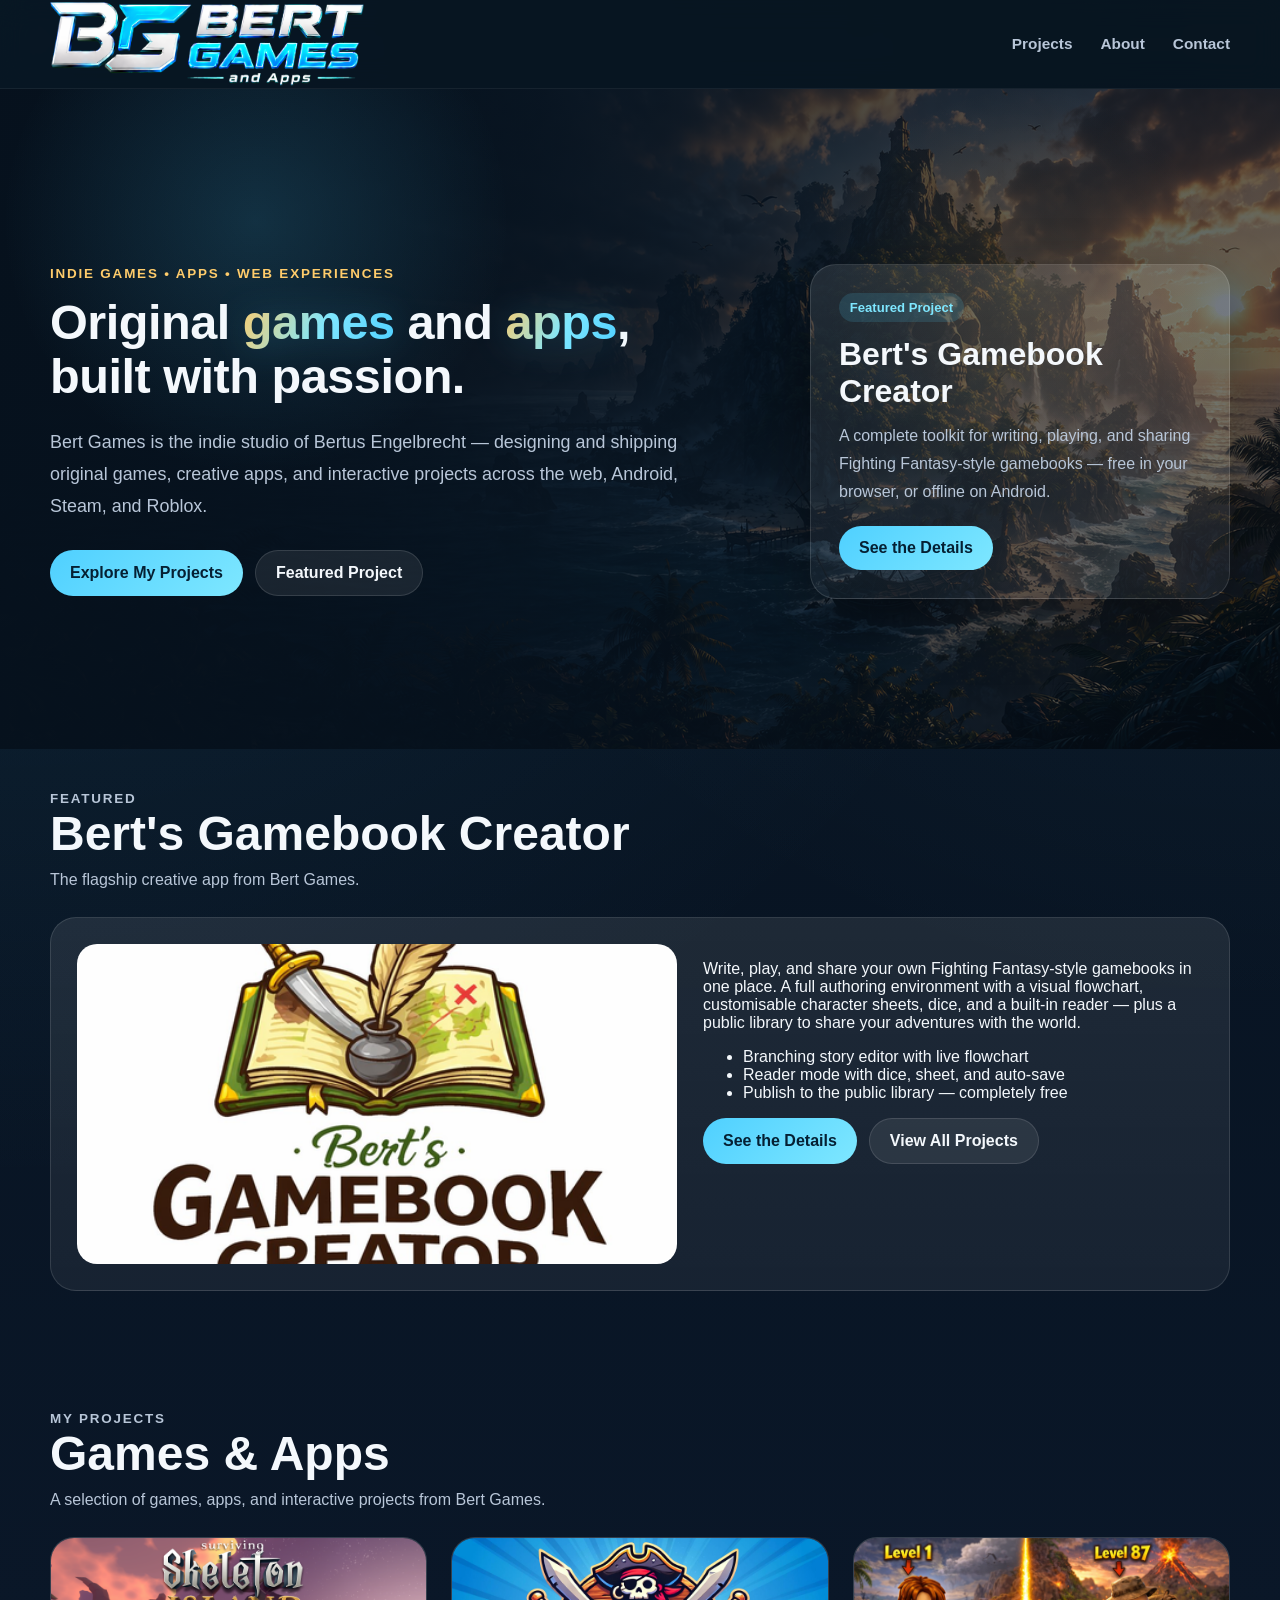
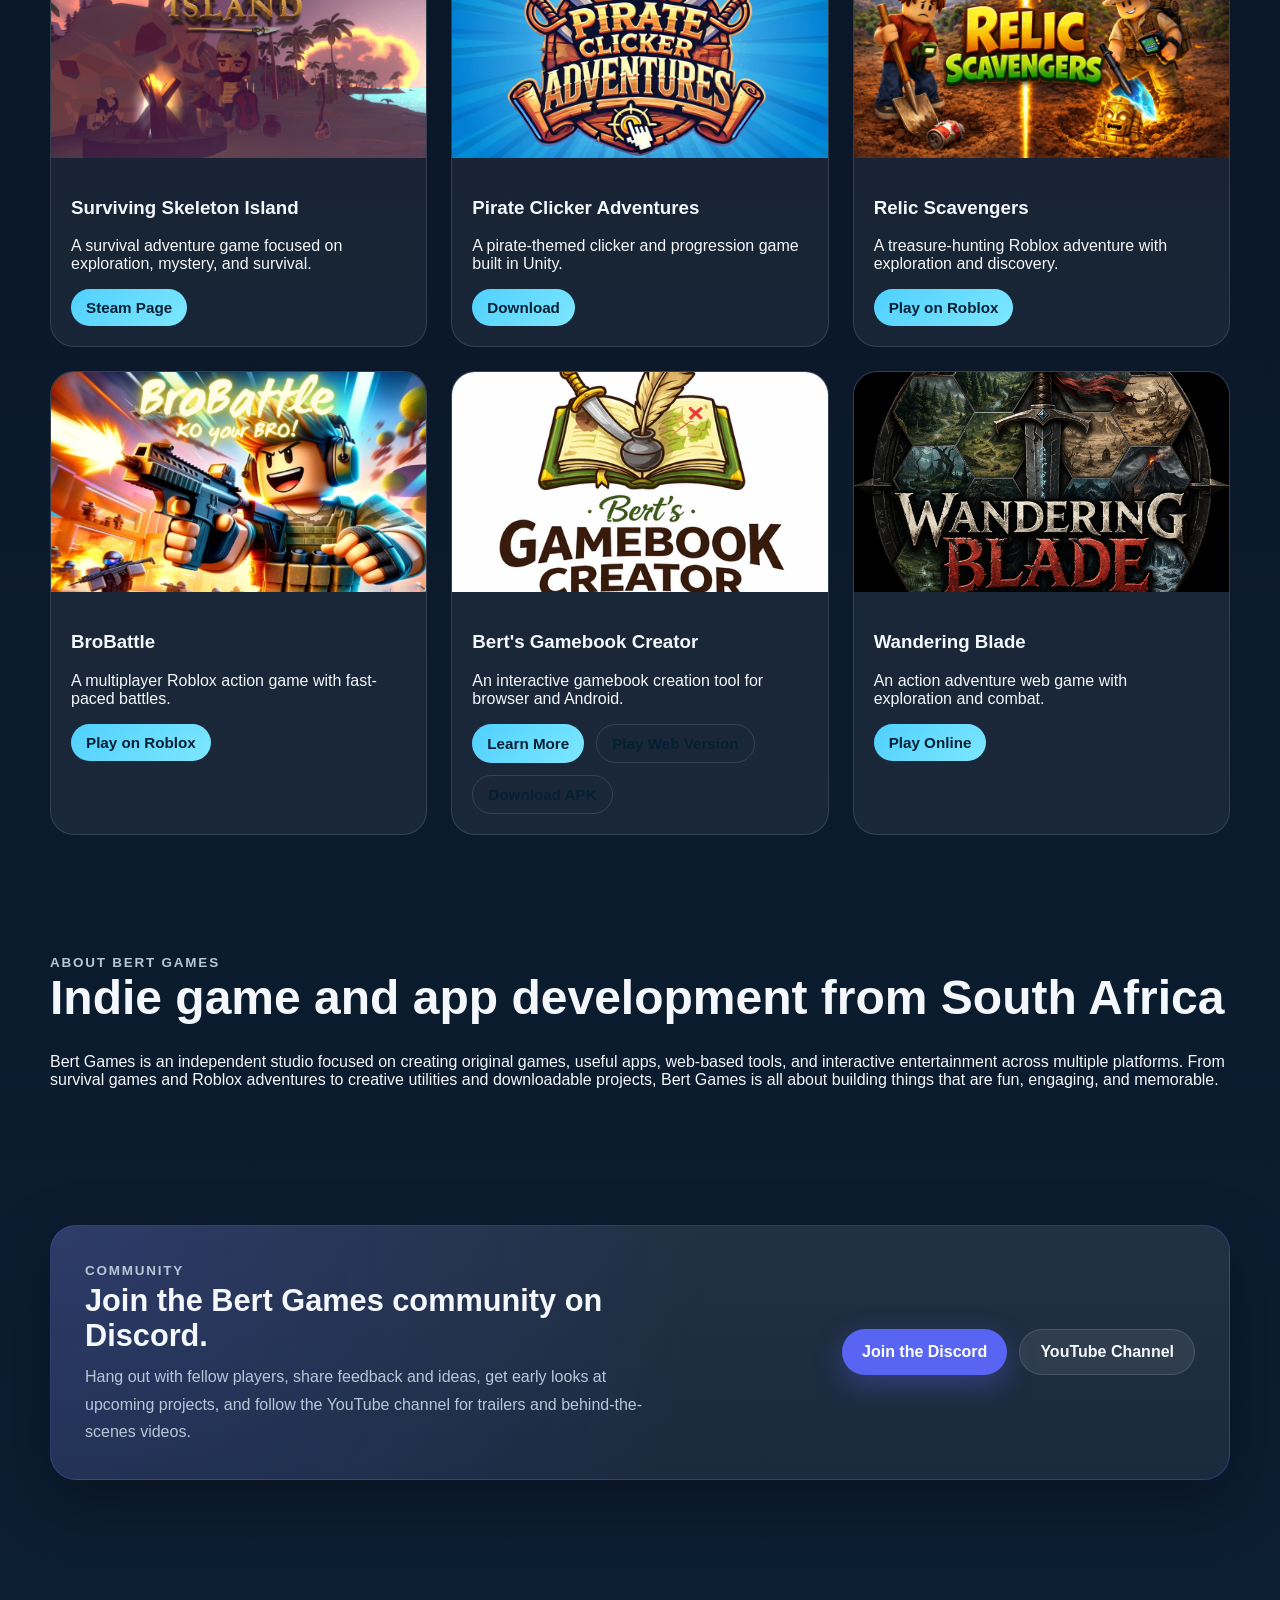
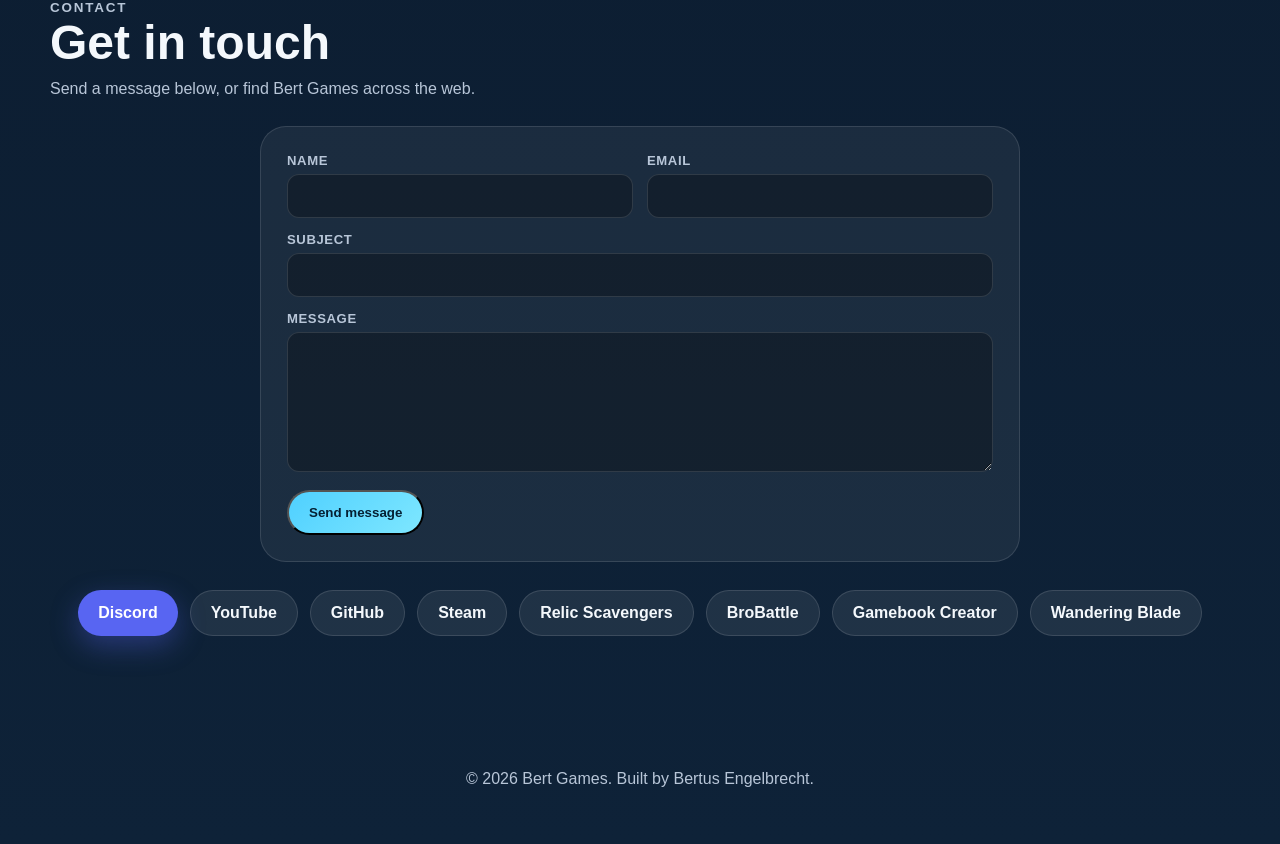
==== commit 0cf37f69: "Wire up SEO essentials across the site Add the pieces needed to make bertgames.com properly discover" ====
--- a/index.html
+++ b/index.html
@@ -8,7 +8,65 @@
     name="description"
     content="Bert Games is an indie game and app developer creating survival games, Roblox games, mobile apps, and playable web experiences."
   />
+  <link rel="canonical" href="https://bertgames.com/" />
+
+  <!-- Open Graph / Facebook / Discord -->
+  <meta property="og:type" content="website" />
+  <meta property="og:url" content="https://bertgames.com/" />
+  <meta property="og:title" content="Bert Games | Indie Games & Apps" />
+  <meta
+    property="og:description"
+    content="Bert Games is an indie game and app developer creating survival games, Roblox games, mobile apps, and playable web experiences."
+  />
+  <meta property="og:image" content="https://bertgames.com/images/gamebook-creator.png" />
+  <meta property="og:site_name" content="Bert Games" />
+
+  <!-- Twitter / X -->
+  <meta name="twitter:card" content="summary_large_image" />
+  <meta name="twitter:url" content="https://bertgames.com/" />
+  <meta name="twitter:title" content="Bert Games | Indie Games & Apps" />
+  <meta
+    name="twitter:description"
+    content="Bert Games is an indie game and app developer creating survival games, Roblox games, mobile apps, and playable web experiences."
+  />
+  <meta name="twitter:image" content="https://bertgames.com/images/gamebook-creator.png" />
+
+  <!-- Favicon -->
+  <link rel="icon" type="image/png" href="/assets/logo.png" />
+  <link rel="apple-touch-icon" href="/assets/logo.png" />
+
   <link rel="stylesheet" href="style.css" />
+
+  <!-- Structured data -->
+  <script type="application/ld+json">
+  {
+    "@context": "https://schema.org",
+    "@type": "Person",
+    "name": "Bertus Engelbrecht",
+    "alternateName": "Bert Games",
+    "url": "https://bertgames.com/",
+    "jobTitle": "Indie Game and App Developer",
+    "sameAs": [
+      "https://github.com/bertgames",
+      "https://www.youtube.com/@bertgames777",
+      "https://discord.gg/QAHfsCbE"
+    ]
+  }
+  </script>
+
+  <script type="application/ld+json">
+  {
+    "@context": "https://schema.org",
+    "@type": "WebSite",
+    "url": "https://bertgames.com/",
+    "name": "Bert Games",
+    "description": "Bert Games is an indie game and app developer creating survival games, Roblox games, mobile apps, and playable web experiences.",
+    "publisher": {
+      "@type": "Person",
+      "name": "Bertus Engelbrecht"
+    }
+  }
+  </script>
 </head>
 <body>
   <header class="site-header">
